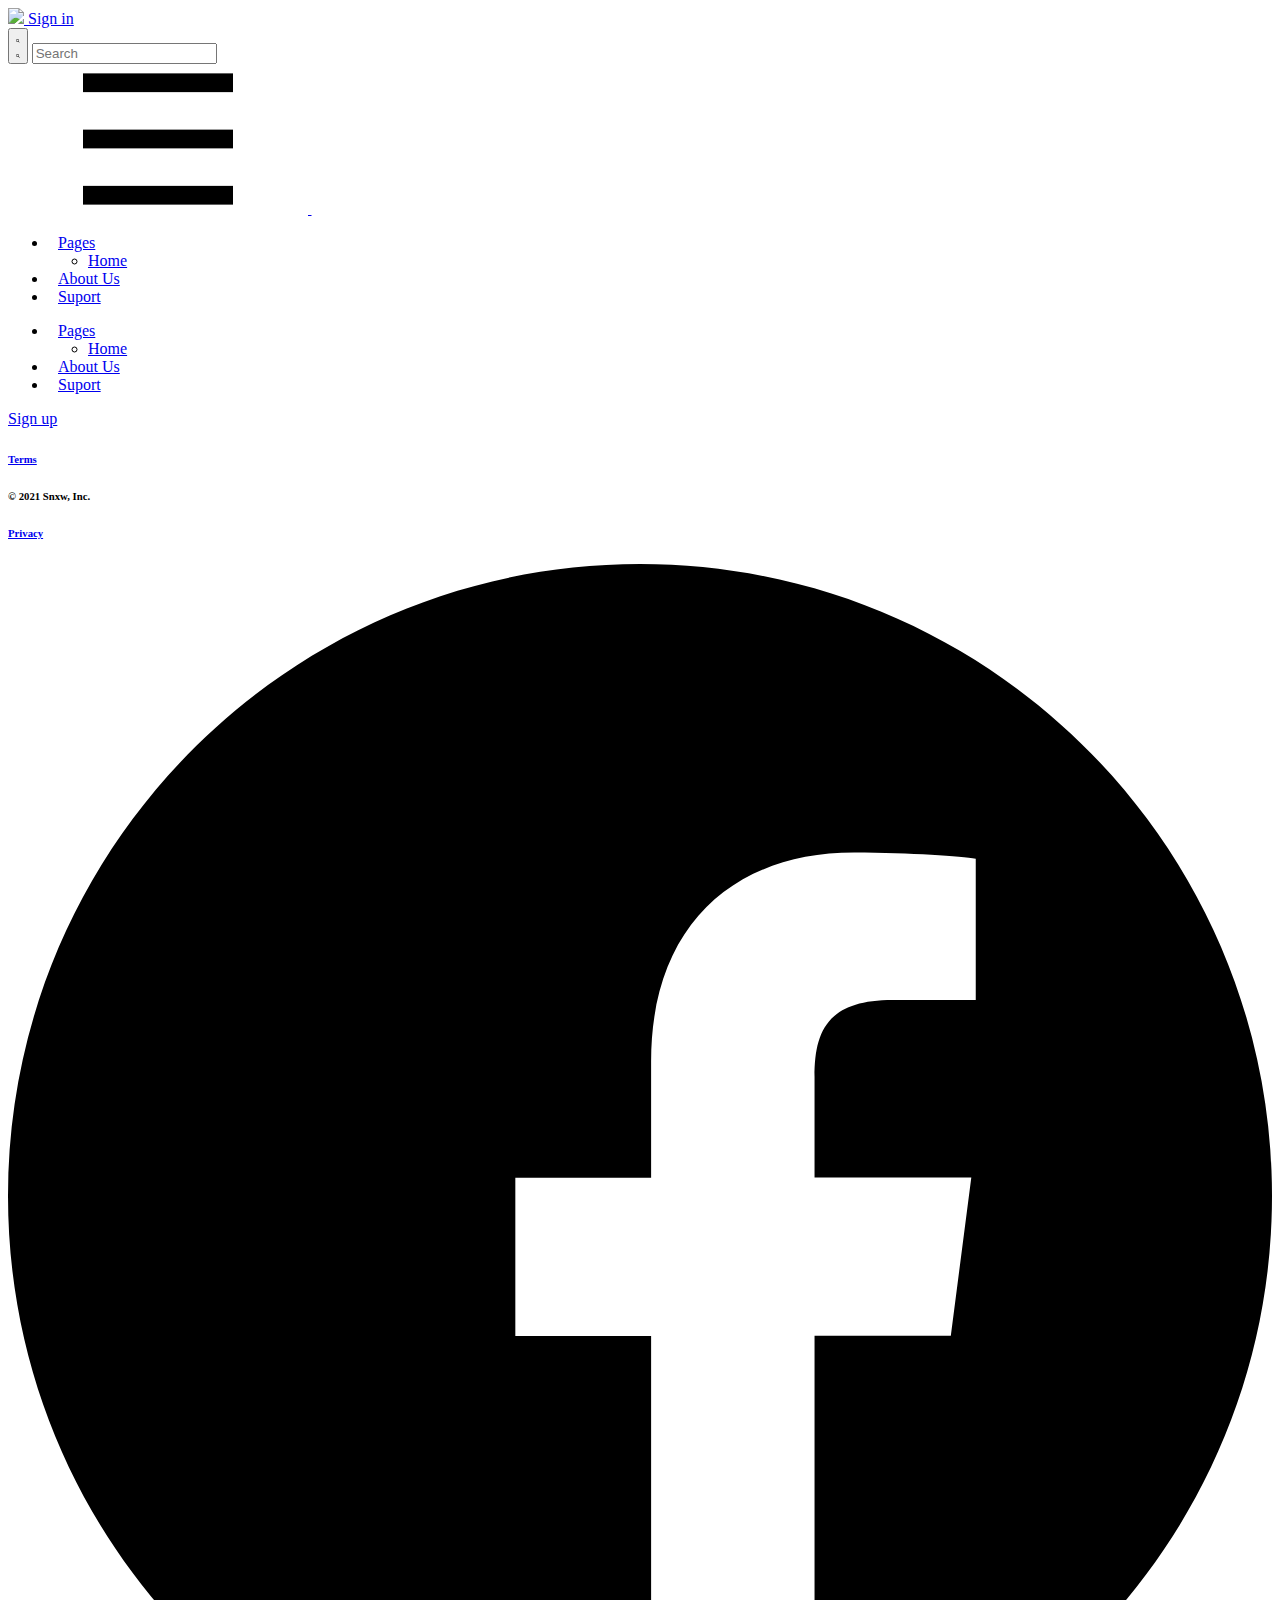
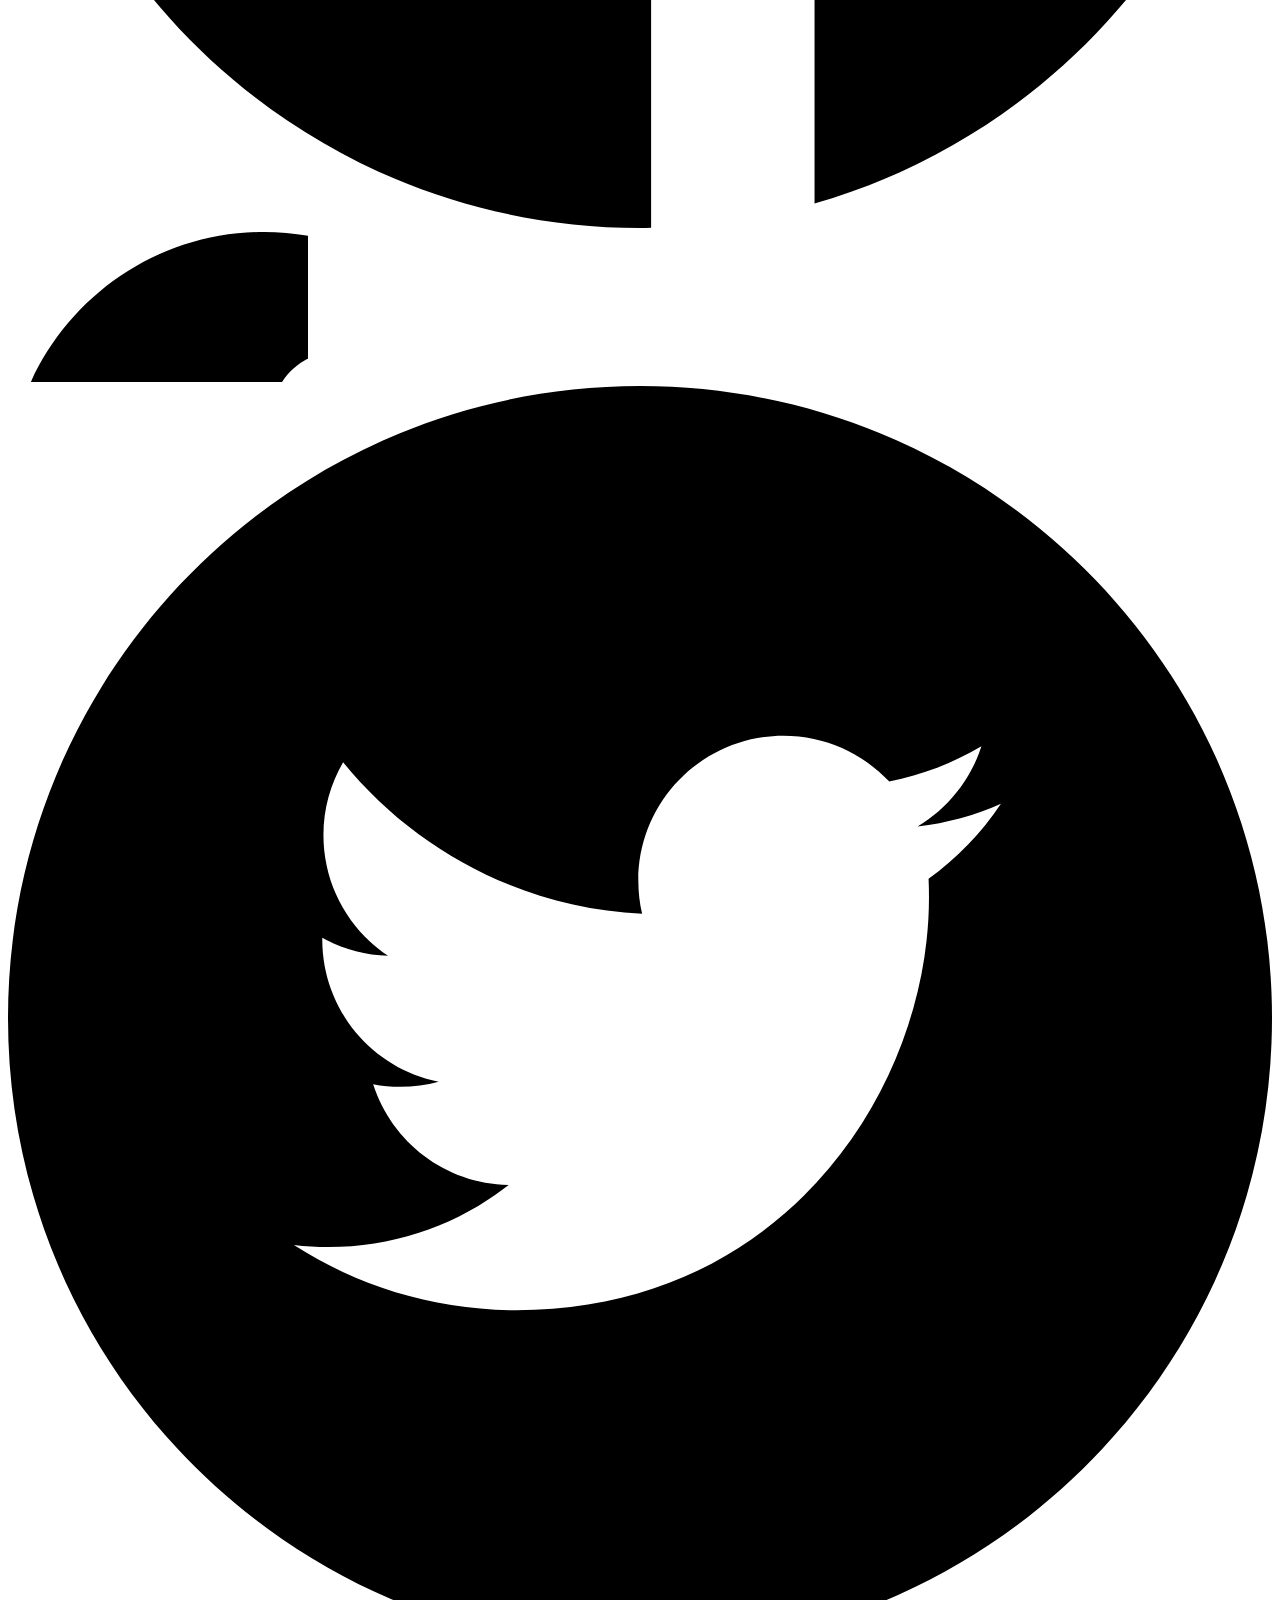
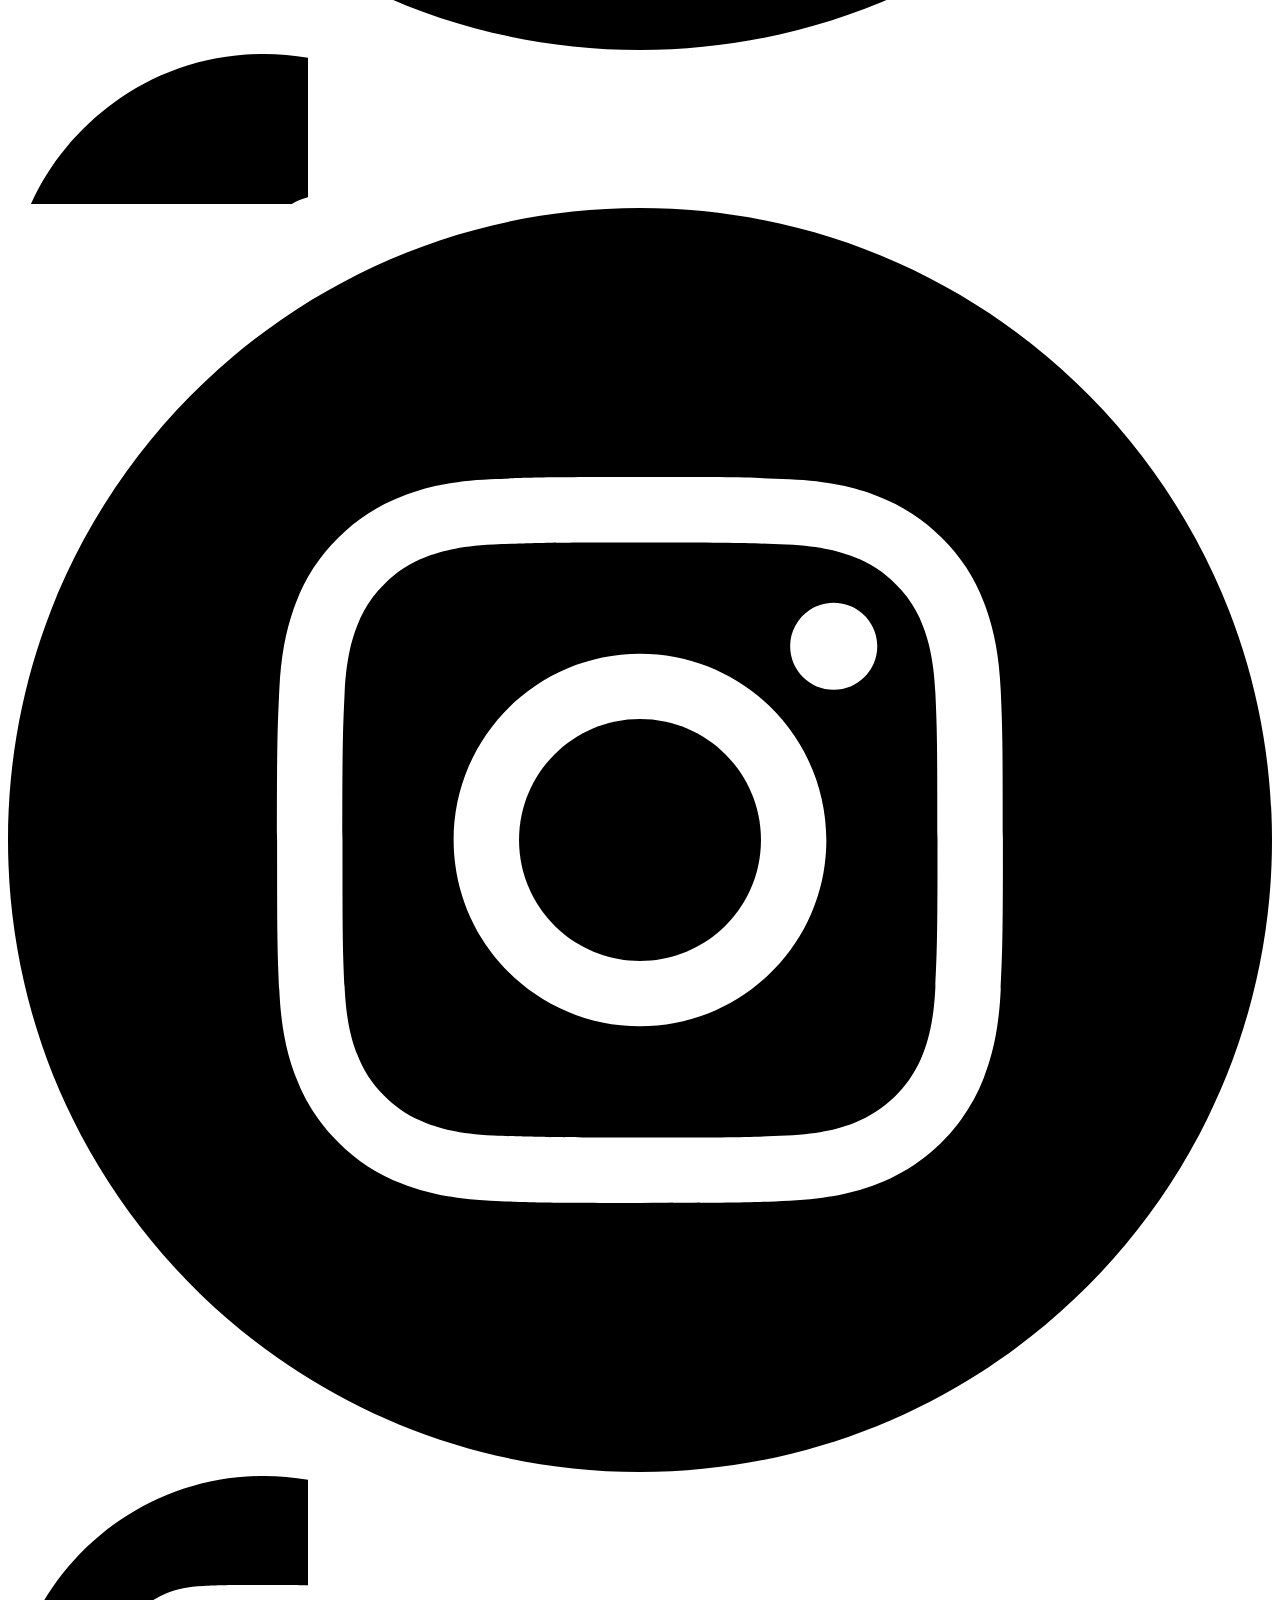
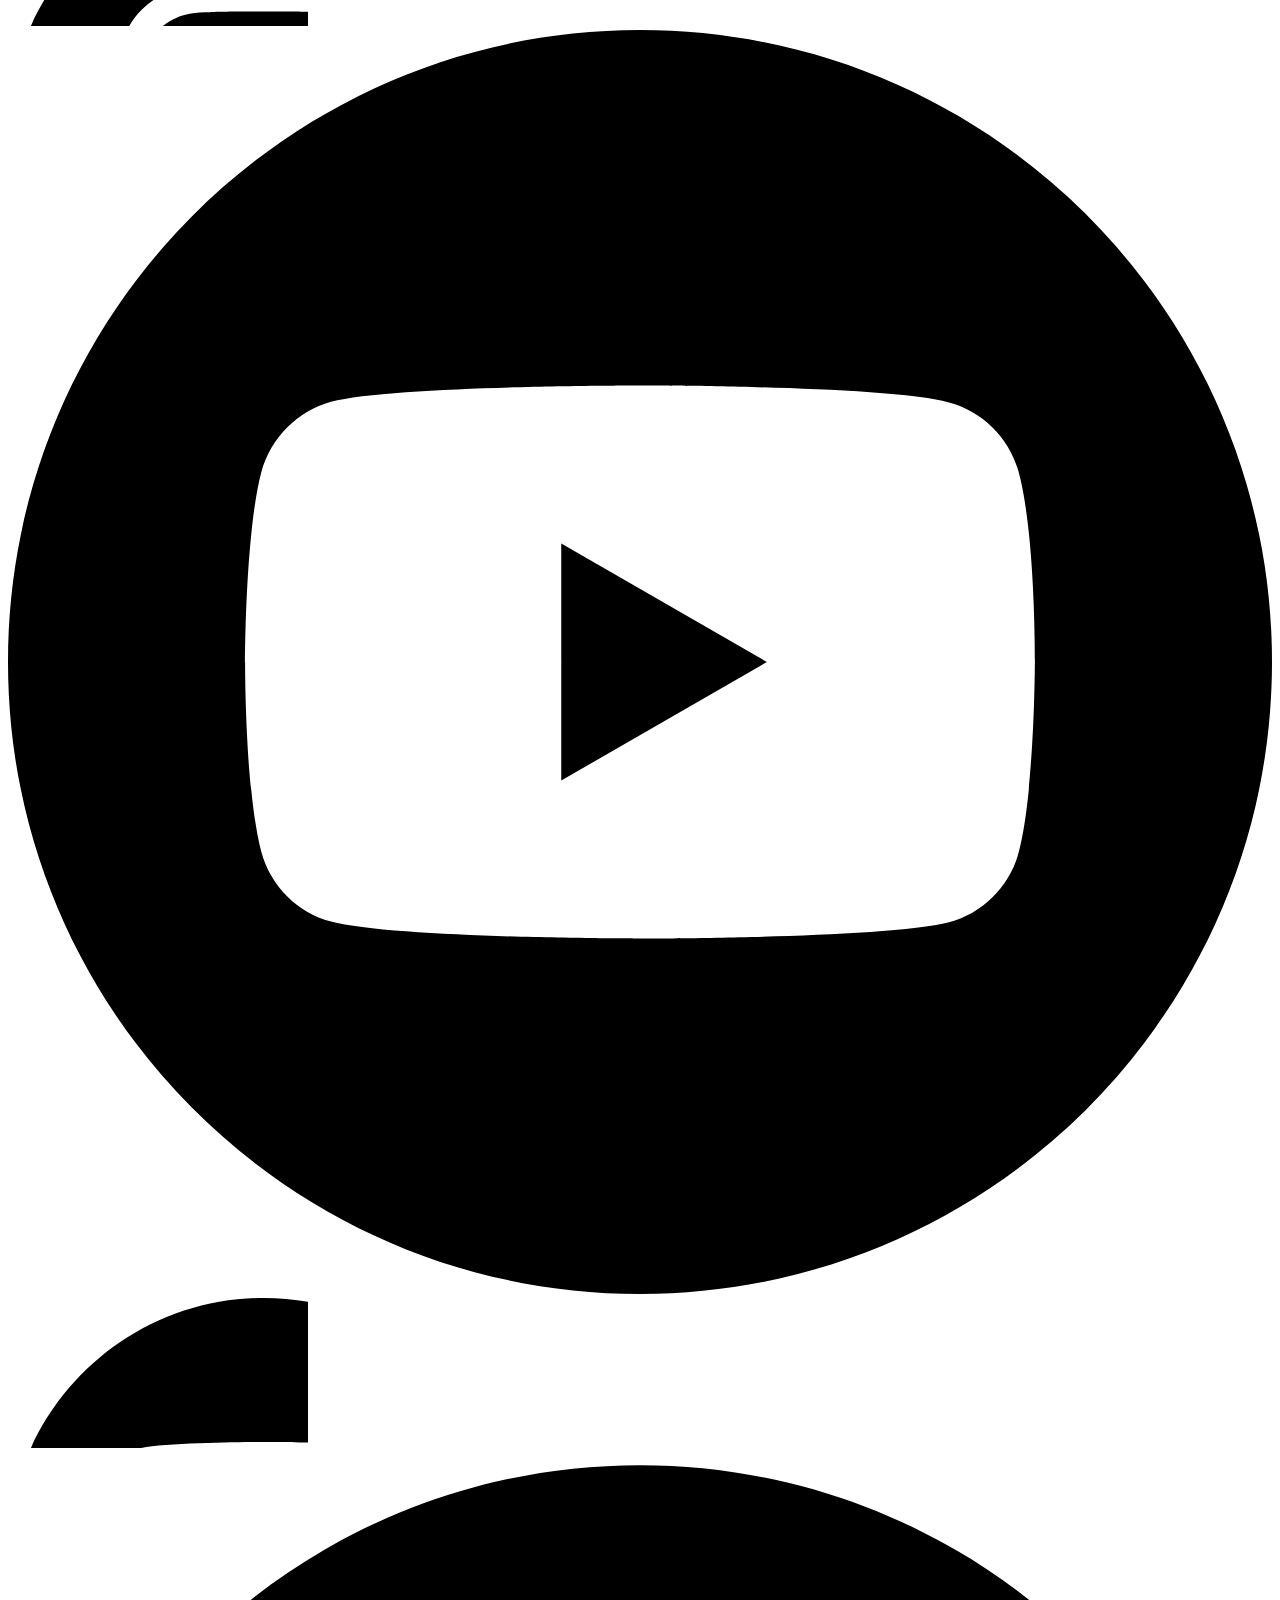
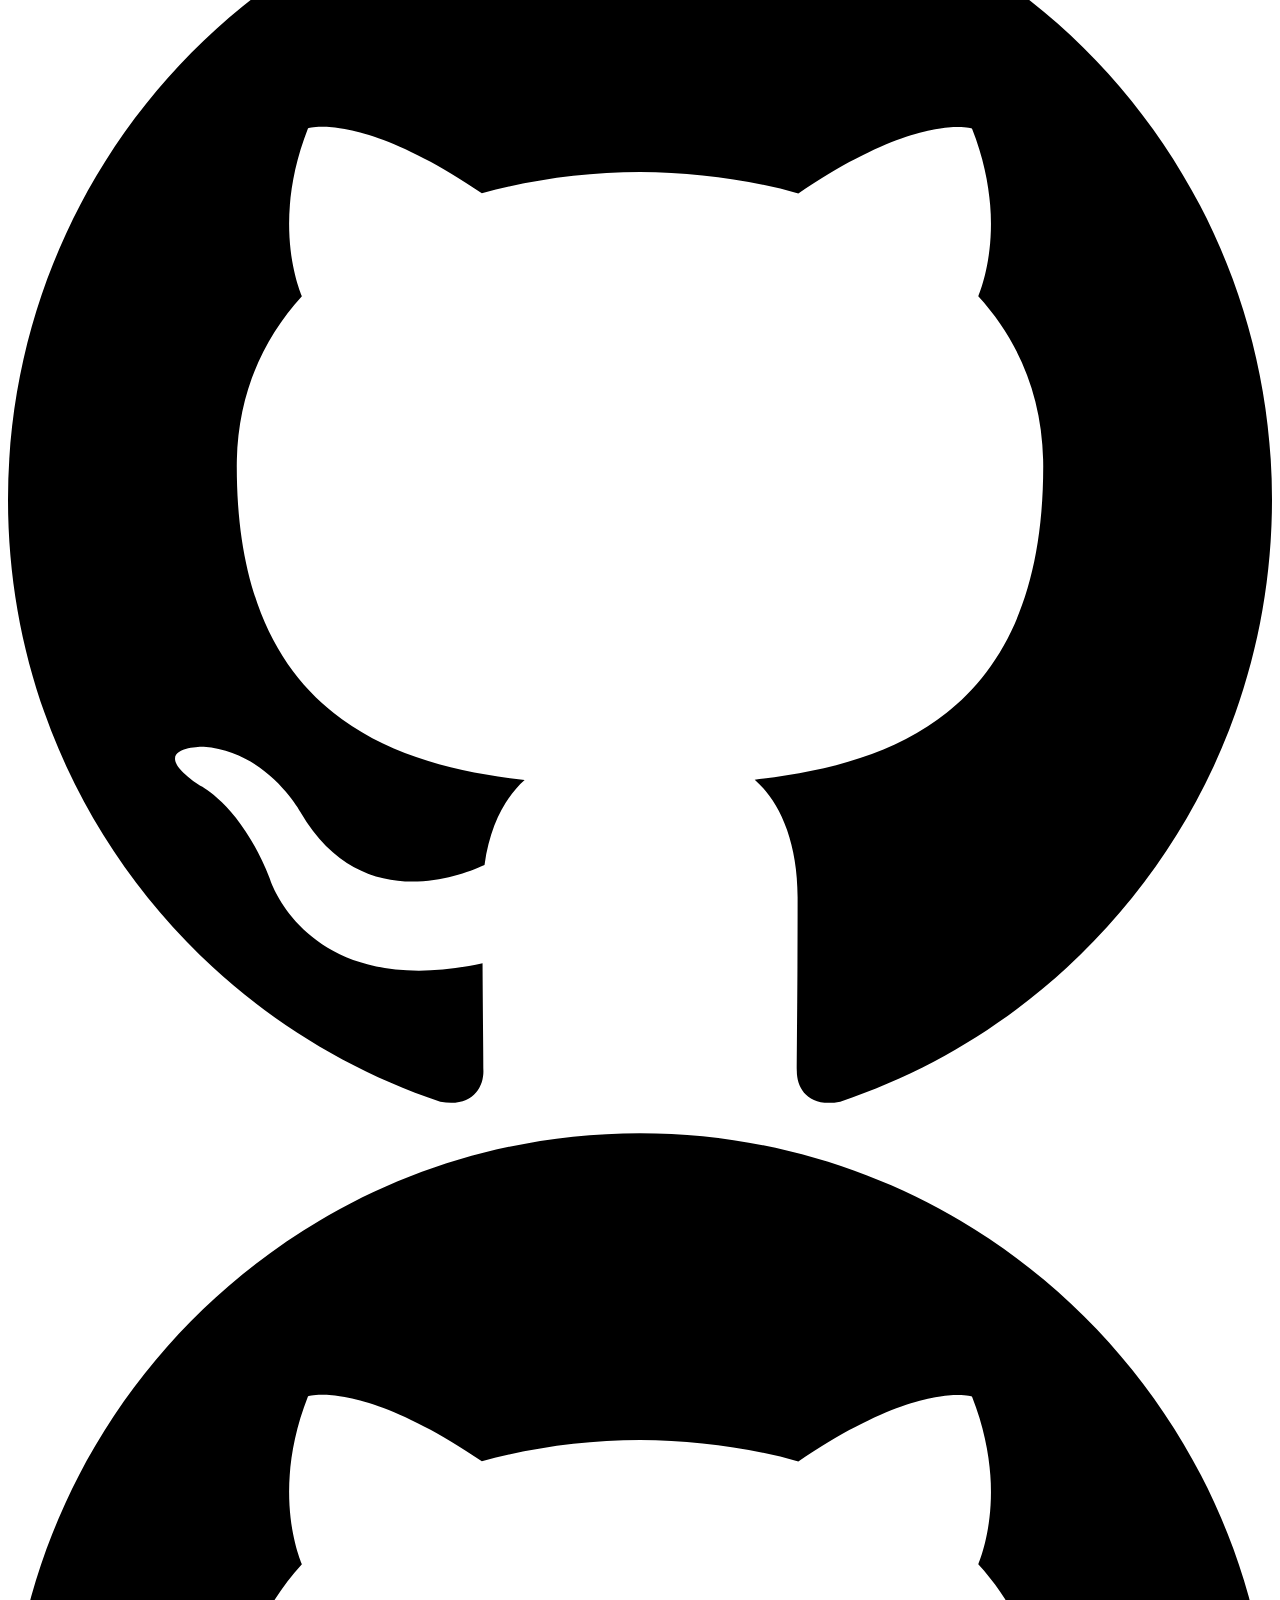
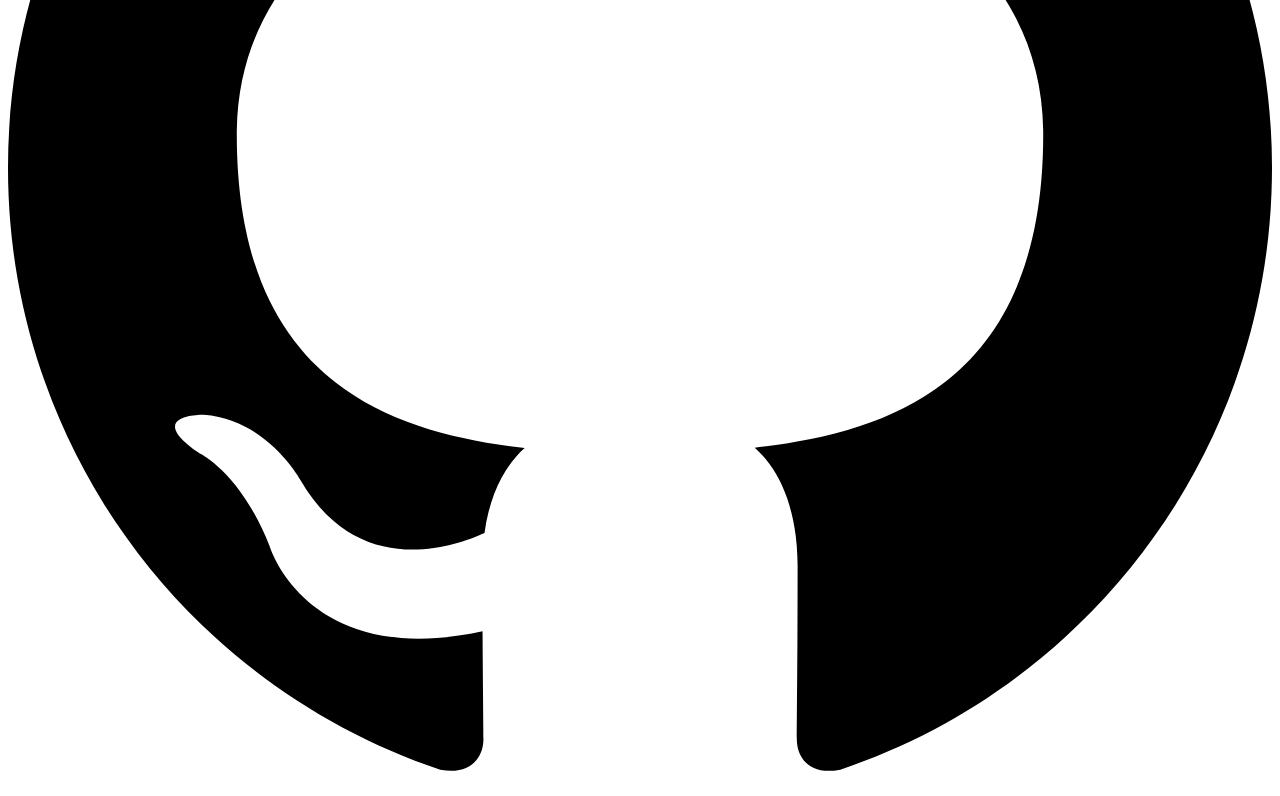
==== index.html @ 502b81d2 "Add files via upload" ====
<!DOCTYPE html>
<html style="font-size: 16px;" lang="en">

<head>
  <meta name="viewport" content="width=device-width, initial-scale=1.0">
  <meta charset="utf-8">
  <meta name="keywords" content="">
  <meta name="description" content="">
  <meta name="page_type" content="np-template-header-footer-from-plugin">
  <title>Snxw</title>
  <link rel="stylesheet" href="css/snxw.css" media="screen">
  <link rel="stylesheet" href="css/index.css" media="screen">
  <link rel="stylesheet" href="css/loader.css" media="screen">
  <script class="u-script" type="text/javascript" src="js/jquery.js" defer=""></script>
  <script class="u-script" type="text/javascript" src="js/snxw.js" defer=""></script>
  <link rel="icon" href="images/FavIcon_White.png">
  <link id="u-theme-google-font" rel="stylesheet"
    href="https://fonts.googleapis.com/css?family=Open+Sans:300,300i,400,400i,600,600i,700,700i,800,800i">
</head>

<body class="u-body u-grey-5 u-stick-footer">
  <header
    class="u-align-center-lg u-align-center-md u-align-center-sm u-align-center-xs u-clearfix u-header u-palette-1-dark-3 u-header"
    id="sec-cea3">
    <div class="u-clearfix u-sheet u-valign-middle-sm u-sheet-1">
      <a href="/" class="u-image u-logo u-image-1" data-image-width="1600" data-image-height="1600">
        <img src="images/FavIcon_White.png" class="u-logo-image u-logo-image-1" data-image-width="32">
      </a>
      <a href="Login"
        class="u-btn u-button-style u-custom-font u-heading-font u-hidden-md u-hidden-sm u-hidden-xs u-none u-text-white u-btn-1">Sign
        in</a>
      <form action="#"
        class="u-custom-color-5 u-hidden-md u-hidden-sm u-hidden-xs u-input-round u-radius-8 u-search u-search-left u-search-1">
        <button class="u-search-button" type="submit">
          <span class="u-search-icon u-spacing-10">
            <svg class="u-svg-link" preserveAspectRatio="xMidYMin slice" viewBox="0 0 56.966 56.966">
              <use xmlns:xlink="http://www.w3.org/1999/xlink" xlink:href="#svg-4498"></use>
            </svg>
            <svg xmlns="http://www.w3.org/2000/svg" xmlns:xlink="http://www.w3.org/1999/xlink" version="1.1"
              id="svg-4498" x="0px" y="0px" viewBox="0 0 56.966 56.966" style="enable-background:new 0 0 56.966 56.966;"
              xml:space="preserve" class="u-svg-content">
              <path
                d="M55.146,51.887L41.588,37.786c3.486-4.144,5.396-9.358,5.396-14.786c0-12.682-10.318-23-23-23s-23,10.318-23,23  s10.318,23,23,23c4.761,0,9.298-1.436,13.177-4.162l13.661,14.208c0.571,0.593,1.339,0.92,2.162,0.92  c0.779,0,1.518-0.297,2.079-0.837C56.255,54.982,56.293,53.08,55.146,51.887z M23.984,6c9.374,0,17,7.626,17,17s-7.626,17-17,17  s-17-7.626-17-17S14.61,6,23.984,6z">
              </path>
            </svg>
          </span>
        </button>
        <input class="u-custom-font u-search-input u-text-font u-search-input-1" type="search" name="search" value=""
          placeholder="Search">
      </form>
      <nav class="u-dropdown-icon u-menu u-menu-dropdown u-menu-open-right u-offcanvas u-menu-1">
        <div class="menu-collapse" style="font-size: 0.875rem;">
          <a class="u-button-style u-custom-left-right-menu-spacing u-nav-link" href="#">
            <svg>
              <use xmlns:xlink="http://www.w3.org/1999/xlink" xlink:href="#menu-hamburger"></use>
            </svg>
            <svg version="1.1" xmlns="http://www.w3.org/2000/svg" xmlns:xlink="http://www.w3.org/1999/xlink">
              <defs>
                <symbol id="menu-hamburger" viewBox="0 0 16 16" style="width: 16px; height: 16px;">
                  <rect y="1" width="16" height="2"></rect>
                  <rect y="7" width="16" height="2"></rect>
                  <rect y="13" width="16" height="2"></rect>
                </symbol>
              </defs>
            </svg>
          </a>
        </div>
        <div class="u-custom-menu u-nav-container">
          <ul class="u-nav u-unstyled u-nav-1">
            <li class="u-nav-item"><a class="u-button-style u-nav-link" href="#" style="padding: 10px;">Pages</a>
              <div class="u-nav-popup">
                <ul class="u-h-spacing-100 u-nav u-unstyled u-v-spacing-10 u-nav-2">
                  <li class="u-nav-item"><a class="u-button-style u-nav-link u-white" href="/">Home</a>
                  </li>
                </ul>
              </div>
            </li>
            <li class="u-nav-item"><a class="u-button-style u-nav-link" href="#" style="padding: 10px;">About Us</a>
            </li>
            <li class="u-nav-item"><a class="u-button-style u-nav-link" href="#" style="padding: 10px;">Suport</a>
            </li>
          </ul>
        </div>
        <div class="u-custom-menu u-nav-container-collapse">
          <div class="u-container-style u-inner-container-layout u-sidenav u-white">
            <div class="u-sidenav-overflow">
              <div class="u-menu-close"></div>
              <ul
                class="u-align-center-lg u-align-center-xl u-align-left-md u-align-left-sm u-align-left-xs u-nav u-popupmenu-items u-spacing-1 u-unstyled u-nav-3">
                <li class="u-nav-item"><a class="u-button-style u-nav-link" href="#" style="padding: 10px;">Pages</a>
                  <div class="u-nav-popup">
                    <ul class="u-h-spacing-100 u-nav u-unstyled u-v-spacing-10 u-nav-4">
                      <li class="u-nav-item"><a class="u-button-style u-nav-link" href="/">Home</a>
                      </li>
                    </ul>
                  </div>
                </li>
                <li class="u-nav-item"><a class="u-button-style u-nav-link" href="#" style="padding: 10px;">About Us</a>
                </li>
                <li class="u-nav-item"><a class="u-button-style u-nav-link" href="#" style="padding: 10px;">Suport</a>
                </li>
              </ul>
            </div>
          </div>
          <div class="u-menu-overlay"></div>
        </div>
      </nav>
      <a href="Join"
        class="u-border-1 u-border-grey-5 u-btn u-btn-round u-button-style u-custom-font u-heading-font u-none u-radius-8 u-text-white u-btn-2">Sign
        up</a>
    </div>
  </header>
  <section class="u-clearfix u-section-1" id="sec-ab95">
    <div class="u-clearfix u-sheet u-sheet-1"></div>
  </section>

  <footer class="u-align-left u-clearfix u-footer u-grey-5 u-footer">
    <div class="u-clearfix u-sheet u-sheet-1">
      <h6 class="u-text u-text-grey-75 u-text-1">
        <a class="u-active-none u-border-none u-btn u-button-link u-button-style u-hover-none u-none u-text-grey-75 u-btn-1"
          href="#">Terms<br>
        </a>
      </h6>
      <h6 class="u-text u-text-grey-75 u-text-2">© 2021 Snxw, Inc.</h6>
      <h6 class="u-text u-text-grey-75 u-text-3">
        <a class="u-active-none u-border-none u-btn u-button-link u-button-style u-hover-none u-none u-text-grey-75 u-btn-2"
          href="#">Privacy<br>
        </a>
      </h6>
      <div class="u-social-icons u-spacing-10 u-social-icons-1">
        <a class="u-social-url" title="Facebook" target="_blank" href="https://www.facebook.com/Snxw-103831321780381"><span
            class="u-icon u-icon-circle u-social-facebook u-social-icon u-icon-1"><svg class="u-svg-link"
              preserveAspectRatio="xMidYMin slice" viewBox="0 0 512 512">
              <use xmlns:xlink="http://www.w3.org/1999/xlink" xlink:href="#svg-89ef"></use>
            </svg><svg class="u-svg-content" id="svg-89ef" style="color: rgb(17, 17, 17);">
              <path
                d="m512 256c0-141.4-114.6-256-256-256s-256 114.6-256 256 114.6 256 256 256c1.5 0 3 0 4.5-.1v-199.2h-55v-64.1h55v-47.2c0-54.7 33.4-84.5 82.2-84.5 23.4 0 43.5 1.7 49.3 2.5v57.2h-33.6c-26.5 0-31.7 12.6-31.7 31.1v40.8h63.5l-8.3 64.1h-55.2v189.5c107-30.7 185.3-129.2 185.3-246.1z">
              </path>
            </svg></span>
        </a>
        <a class="u-social-url" title="Twitter" target="_blank" href="https://twitter.com/Snxw95234746"><span
            class="u-icon u-icon-circle u-social-icon u-social-twitter u-icon-2"><svg class="u-svg-link"
              preserveAspectRatio="xMidYMin slice" viewBox="0 0 512 512">
              <use xmlns:xlink="http://www.w3.org/1999/xlink" xlink:href="#svg-cd3b"></use>
            </svg><svg class="u-svg-content" id="svg-cd3b" style="color: rgb(17, 17, 17);">
              <path
                d="m256 0c-141.363281 0-256 114.636719-256 256s114.636719 256 256 256 256-114.636719 256-256-114.636719-256-256-256zm116.886719 199.601562c.113281 2.519532.167969 5.050782.167969 7.59375 0 77.644532-59.101563 167.179688-167.183594 167.183594h.003906-.003906c-33.183594 0-64.0625-9.726562-90.066406-26.394531 4.597656.542969 9.277343.8125 14.015624.8125 27.53125 0 52.867188-9.390625 72.980469-25.152344-25.722656-.476562-47.410156-17.464843-54.894531-40.8125 3.582031.6875 7.265625 1.0625 11.042969 1.0625 5.363281 0 10.558593-.722656 15.496093-2.070312-26.886718-5.382813-47.140624-29.144531-47.140624-57.597657 0-.265624 0-.503906.007812-.75 7.917969 4.402344 16.972656 7.050782 26.613281 7.347657-15.777343-10.527344-26.148437-28.523438-26.148437-48.910157 0-10.765624 2.910156-20.851562 7.957031-29.535156 28.976563 35.554688 72.28125 58.9375 121.117187 61.394532-1.007812-4.304688-1.527343-8.789063-1.527343-13.398438 0-32.4375 26.316406-58.753906 58.765625-58.753906 16.902344 0 32.167968 7.144531 42.890625 18.566406 13.386719-2.640625 25.957031-7.53125 37.3125-14.261719-4.394531 13.714844-13.707031 25.222657-25.839844 32.5 11.886719-1.421875 23.214844-4.574219 33.742187-9.253906-7.863281 11.785156-17.835937 22.136719-29.308593 30.429687zm0 0">
              </path>
            </svg></span>
        </a>
        <a class="u-social-url" title="Instagram" target="_blank" href="https://www.instagram.com/SnxwDev"><span
            class="u-icon u-icon-circle u-social-icon u-social-instagram u-icon-3"><svg class="u-svg-link"
              preserveAspectRatio="xMidYMin slice" viewBox="0 0 512 512">
              <use xmlns:xlink="http://www.w3.org/1999/xlink" xlink:href="#svg-00fd"></use>
            </svg><svg class="u-svg-content" id="svg-00fd" style="color: rgb(17, 17, 17);">
              <path d="m305 256c0 27.0625-21.9375 49-49 49s-49-21.9375-49-49 21.9375-49 49-49 49 21.9375 49 49zm0 0">
              </path>
              <path
                d="m370.59375 169.304688c-2.355469-6.382813-6.113281-12.160157-10.996094-16.902344-4.742187-4.882813-10.515625-8.640625-16.902344-10.996094-5.179687-2.011719-12.960937-4.40625-27.292968-5.058594-15.503906-.707031-20.152344-.859375-59.402344-.859375-39.253906 0-43.902344.148438-59.402344.855469-14.332031.65625-22.117187 3.050781-27.292968 5.0625-6.386719 2.355469-12.164063 6.113281-16.902344 10.996094-4.882813 4.742187-8.640625 10.515625-11 16.902344-2.011719 5.179687-4.40625 12.964843-5.058594 27.296874-.707031 15.5-.859375 20.148438-.859375 59.402344 0 39.25.152344 43.898438.859375 59.402344.652344 14.332031 3.046875 22.113281 5.058594 27.292969 2.359375 6.386719 6.113281 12.160156 10.996094 16.902343 4.742187 4.882813 10.515624 8.640626 16.902343 10.996094 5.179688 2.015625 12.964844 4.410156 27.296875 5.0625 15.5.707032 20.144532.855469 59.398438.855469 39.257812 0 43.90625-.148437 59.402344-.855469 14.332031-.652344 22.117187-3.046875 27.296874-5.0625 12.820313-4.945312 22.953126-15.078125 27.898438-27.898437 2.011719-5.179688 4.40625-12.960938 5.0625-27.292969.707031-15.503906.855469-20.152344.855469-59.402344 0-39.253906-.148438-43.902344-.855469-59.402344-.652344-14.332031-3.046875-22.117187-5.0625-27.296874zm-114.59375 162.179687c-41.691406 0-75.488281-33.792969-75.488281-75.484375s33.796875-75.484375 75.488281-75.484375c41.6875 0 75.484375 33.792969 75.484375 75.484375s-33.796875 75.484375-75.484375 75.484375zm78.46875-136.3125c-9.742188 0-17.640625-7.898437-17.640625-17.640625s7.898437-17.640625 17.640625-17.640625 17.640625 7.898437 17.640625 17.640625c-.003906 9.742188-7.898437 17.640625-17.640625 17.640625zm0 0">
              </path>
              <path
                d="m256 0c-141.363281 0-256 114.636719-256 256s114.636719 256 256 256 256-114.636719 256-256-114.636719-256-256-256zm146.113281 316.605469c-.710937 15.648437-3.199219 26.332031-6.832031 35.683593-7.636719 19.746094-23.246094 35.355469-42.992188 42.992188-9.347656 3.632812-20.035156 6.117188-35.679687 6.832031-15.675781.714844-20.683594.886719-60.605469.886719-39.925781 0-44.929687-.171875-60.609375-.886719-15.644531-.714843-26.332031-3.199219-35.679687-6.832031-9.8125-3.691406-18.695313-9.476562-26.039063-16.957031-7.476562-7.339844-13.261719-16.226563-16.953125-26.035157-3.632812-9.347656-6.121094-20.035156-6.832031-35.679687-.722656-15.679687-.890625-20.6875-.890625-60.609375s.167969-44.929688.886719-60.605469c.710937-15.648437 3.195312-26.332031 6.828125-35.683593 3.691406-9.808594 9.480468-18.695313 16.960937-26.035157 7.339844-7.480469 16.226563-13.265625 26.035157-16.957031 9.351562-3.632812 20.035156-6.117188 35.683593-6.832031 15.675781-.714844 20.683594-.886719 60.605469-.886719s44.929688.171875 60.605469.890625c15.648437.710937 26.332031 3.195313 35.683593 6.824219 9.808594 3.691406 18.695313 9.480468 26.039063 16.960937 7.476563 7.34375 13.265625 16.226563 16.953125 26.035157 3.636719 9.351562 6.121094 20.035156 6.835938 35.683593.714843 15.675781.882812 20.683594.882812 60.605469s-.167969 44.929688-.886719 60.605469zm0 0">
              </path>
            </svg></span>
        </a>
        <a class="u-social-url" target="_blank" title="YouTube" href="https://www.youtube.com/channel/UCXQaCIb2MlzfeSyrSvp1XWA?sub_confirmation=1"><span
            class="u-icon u-icon-circle u-social-icon u-social-youtube u-icon-4"><svg class="u-svg-link"
              preserveAspectRatio="xMidYMin slice" viewBox="0 0 512 512">
              <use xmlns:xlink="http://www.w3.org/1999/xlink" xlink:href="#svg-b925"></use>
            </svg><svg class="u-svg-content" id="svg-b925" style="color: rgb(17, 17, 17);">
              <path d="m224.113281 303.960938 83.273438-47.960938-83.273438-47.960938zm0 0"></path>
              <path
                d="m256 0c-141.363281 0-256 114.636719-256 256s114.636719 256 256 256 256-114.636719 256-256-114.636719-256-256-256zm159.960938 256.261719s0 51.917969-6.585938 76.953125c-3.691406 13.703125-14.496094 24.507812-28.199219 28.195312-25.035156 6.589844-125.175781 6.589844-125.175781 6.589844s-99.878906 0-125.175781-6.851562c-13.703125-3.6875-24.507813-14.496094-28.199219-28.199219-6.589844-24.769531-6.589844-76.949219-6.589844-76.949219s0-51.914062 6.589844-76.949219c3.6875-13.703125 14.757812-24.773437 28.199219-28.460937 25.035156-6.589844 125.175781-6.589844 125.175781-6.589844s100.140625 0 125.175781 6.851562c13.703125 3.6875 24.507813 14.496094 28.199219 28.199219 6.851562 25.035157 6.585938 77.210938 6.585938 77.210938zm0 0">
              </path>
            </svg></span>
        </a>
        <a class="u-social-url" target="_blank" title="Github" href="https://github.com/SxnwDev"><span
            class="u-icon u-icon-circle u-social-github u-social-icon u-icon-5"><svg class="u-svg-link"
              preserveAspectRatio="xMidYMin slice" viewBox="0 0 512 512">
              <use xmlns:xlink="http://www.w3.org/1999/xlink" xlink:href="#svg-d6c3"></use>
            </svg><svg xmlns="http://www.w3.org/2000/svg" xmlns:xlink="http://www.w3.org/1999/xlink" version="1.1"
              xml:space="preserve" class="u-svg-content" viewBox="0 0 512 512" x="0px" y="0px" id="svg-d6c3"
              style="enable-background:new 0 0 512 512;">
              <g>
                <g>
                  <path
                    d="M255.968,5.329C114.624,5.329,0,120.401,0,262.353c0,113.536,73.344,209.856,175.104,243.872    c12.8,2.368,17.472-5.568,17.472-12.384c0-6.112-0.224-22.272-0.352-43.712c-71.2,15.52-86.24-34.464-86.24-34.464    c-11.616-29.696-28.416-37.6-28.416-37.6c-23.264-15.936,1.728-15.616,1.728-15.616c25.696,1.824,39.2,26.496,39.2,26.496    c22.848,39.264,59.936,27.936,74.528,21.344c2.304-16.608,8.928-27.936,16.256-34.368    c-56.832-6.496-116.608-28.544-116.608-127.008c0-28.064,9.984-51.008,26.368-68.992c-2.656-6.496-11.424-32.64,2.496-68    c0,0,21.504-6.912,70.4,26.336c20.416-5.696,42.304-8.544,64.096-8.64c21.728,0.128,43.648,2.944,64.096,8.672    c48.864-33.248,70.336-26.336,70.336-26.336c13.952,35.392,5.184,61.504,2.56,68c16.416,17.984,26.304,40.928,26.304,68.992    c0,98.72-59.84,120.448-116.864,126.816c9.184,7.936,17.376,23.616,17.376,47.584c0,34.368-0.32,62.08-0.32,70.496    c0,6.88,4.608,14.88,17.6,12.352C438.72,472.145,512,375.857,512,262.353C512,120.401,397.376,5.329,255.968,5.329z">
                  </path>
                </g>
              </g>
            </svg></span>
        </a>
      </div>
    </div>
  </footer>

  <div class="lds-ring openload" id="openload">
    <div></div>
    <div></div>
    <div></div>
    <div></div>
  </div>
  <script src="js/loader.js"></script>
</body>

</html>
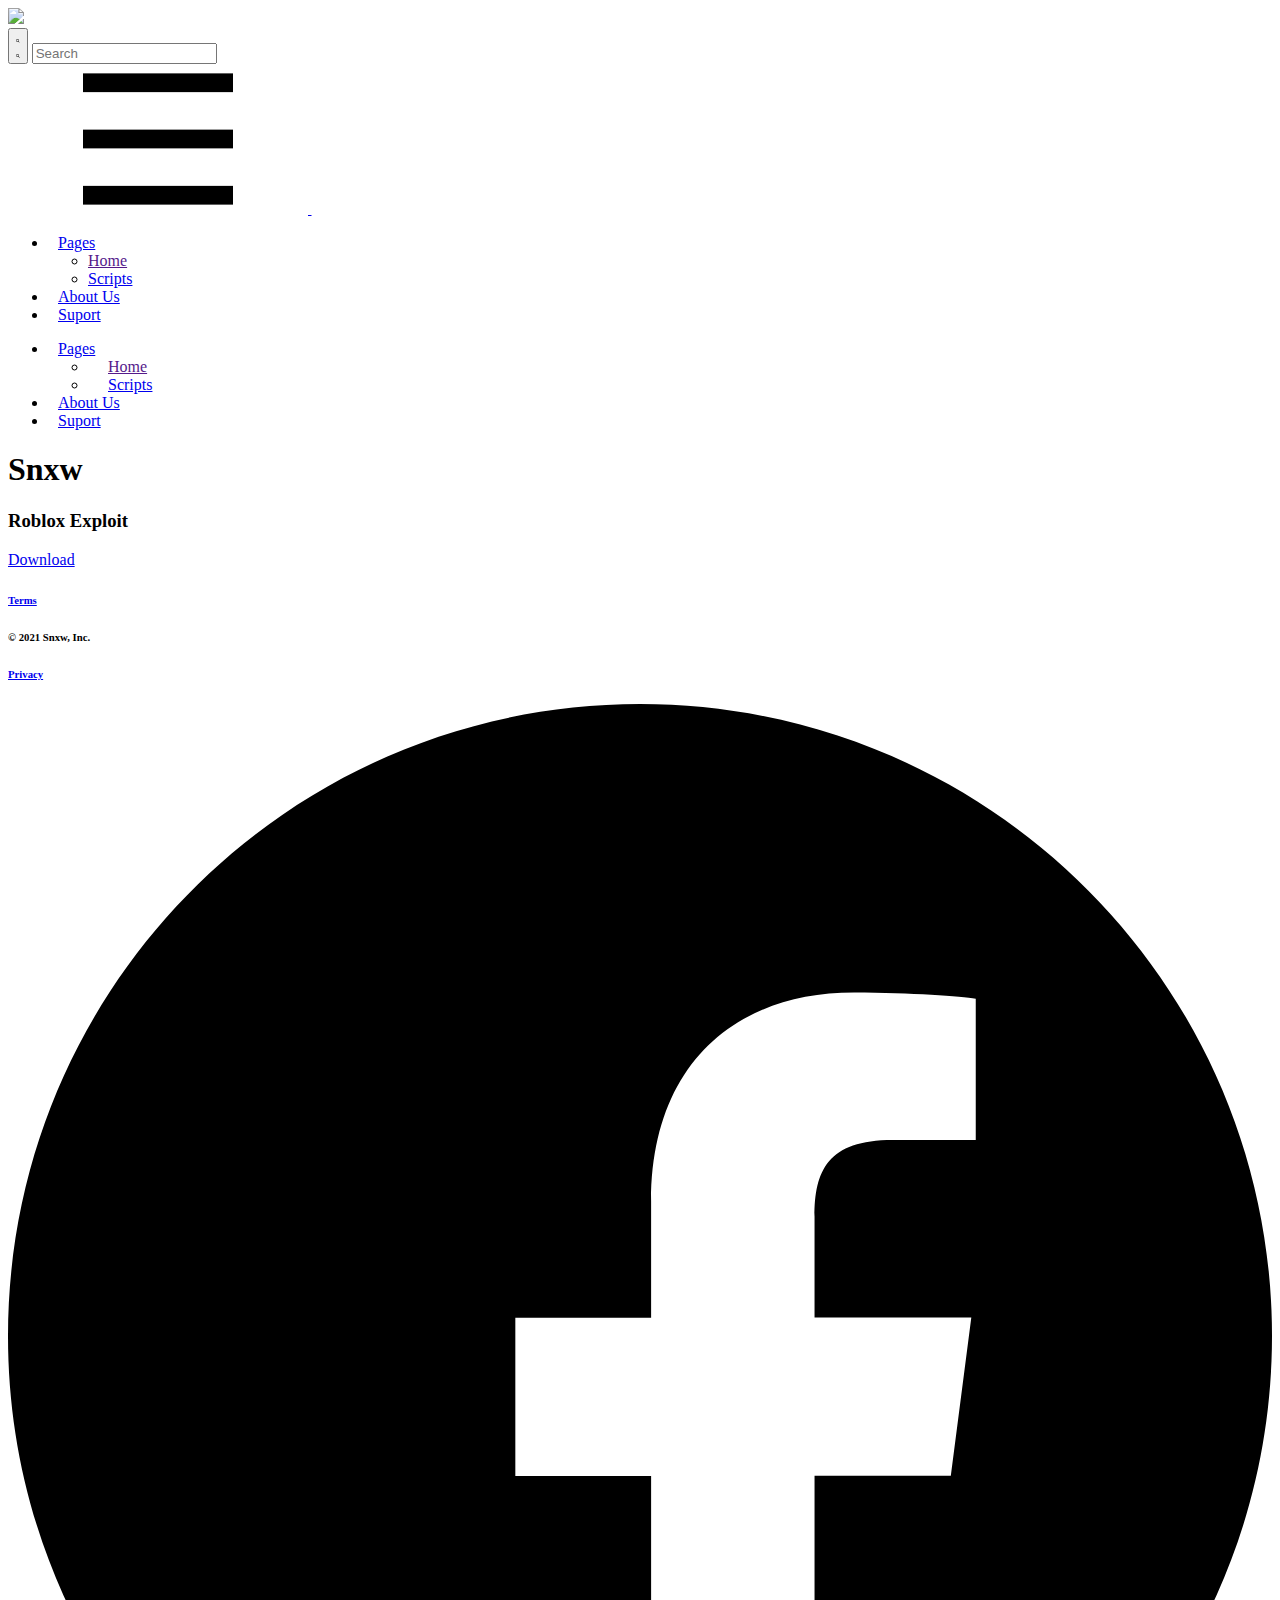
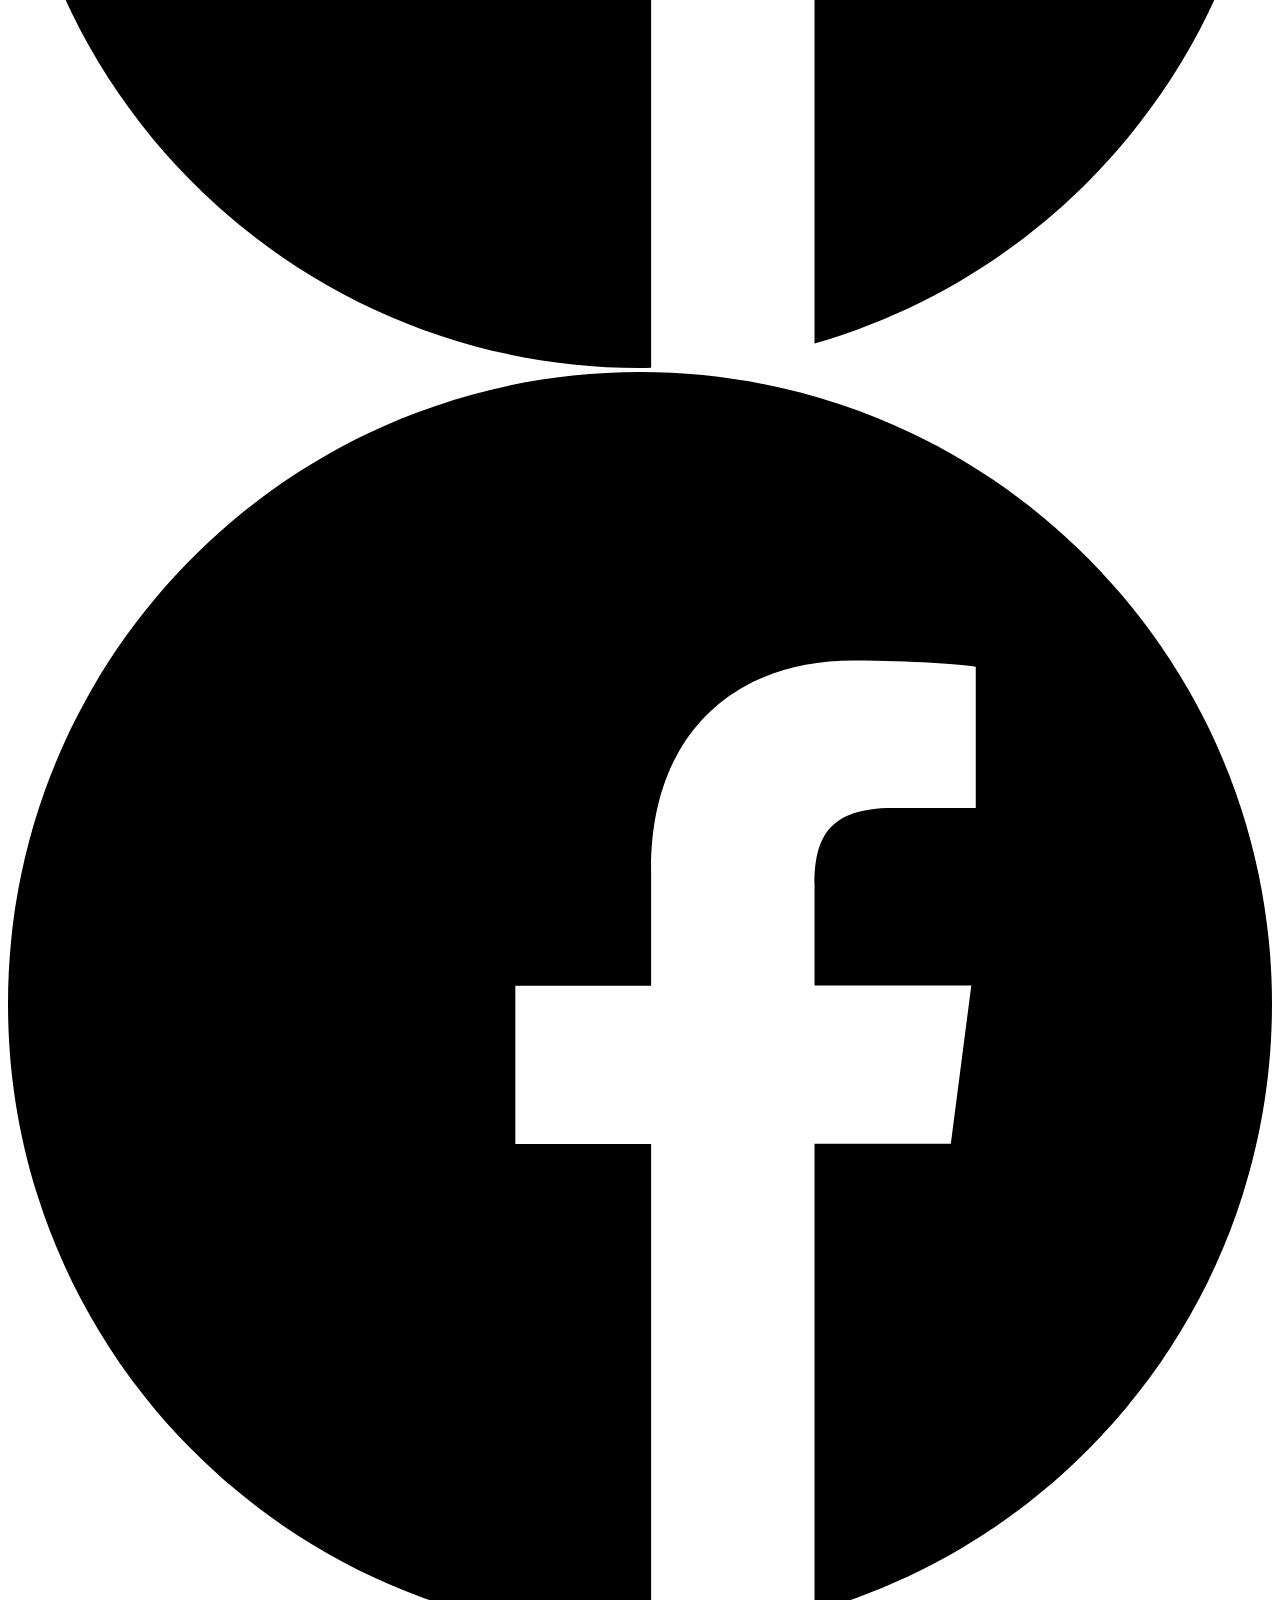
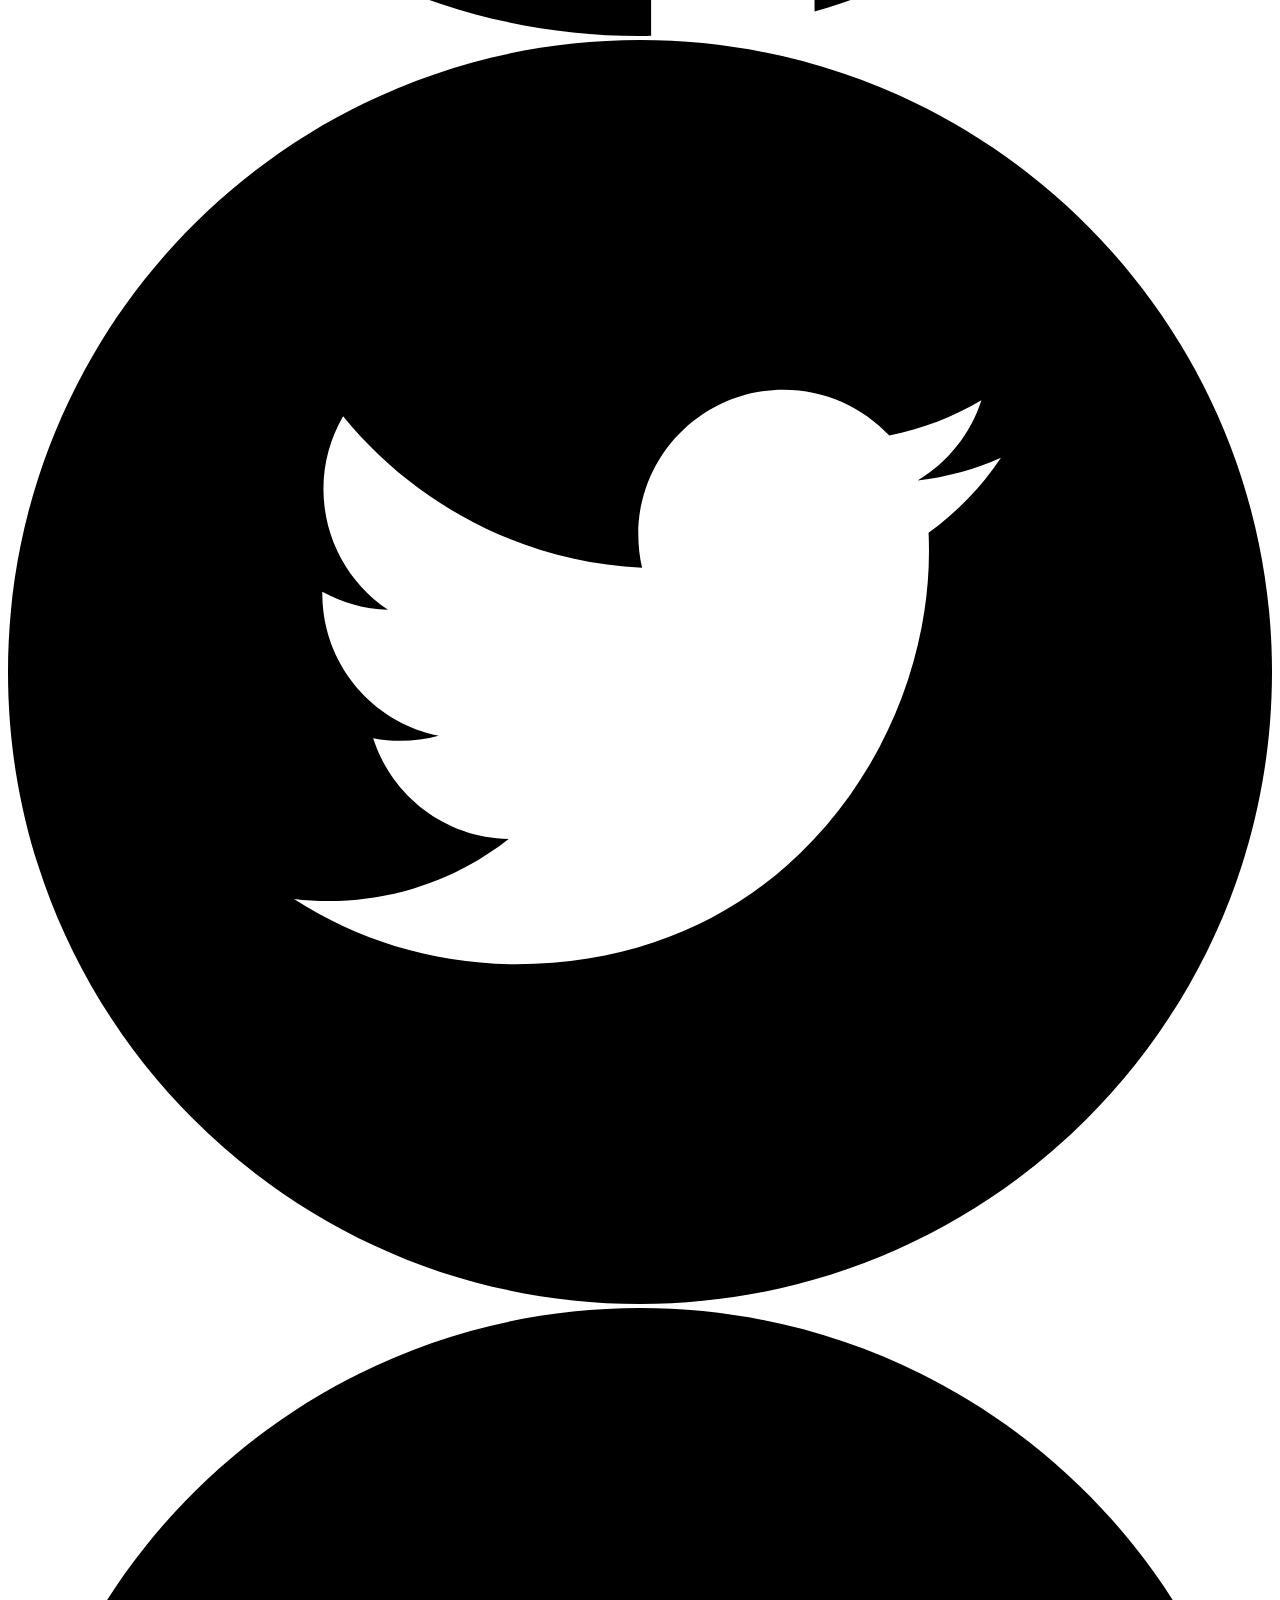
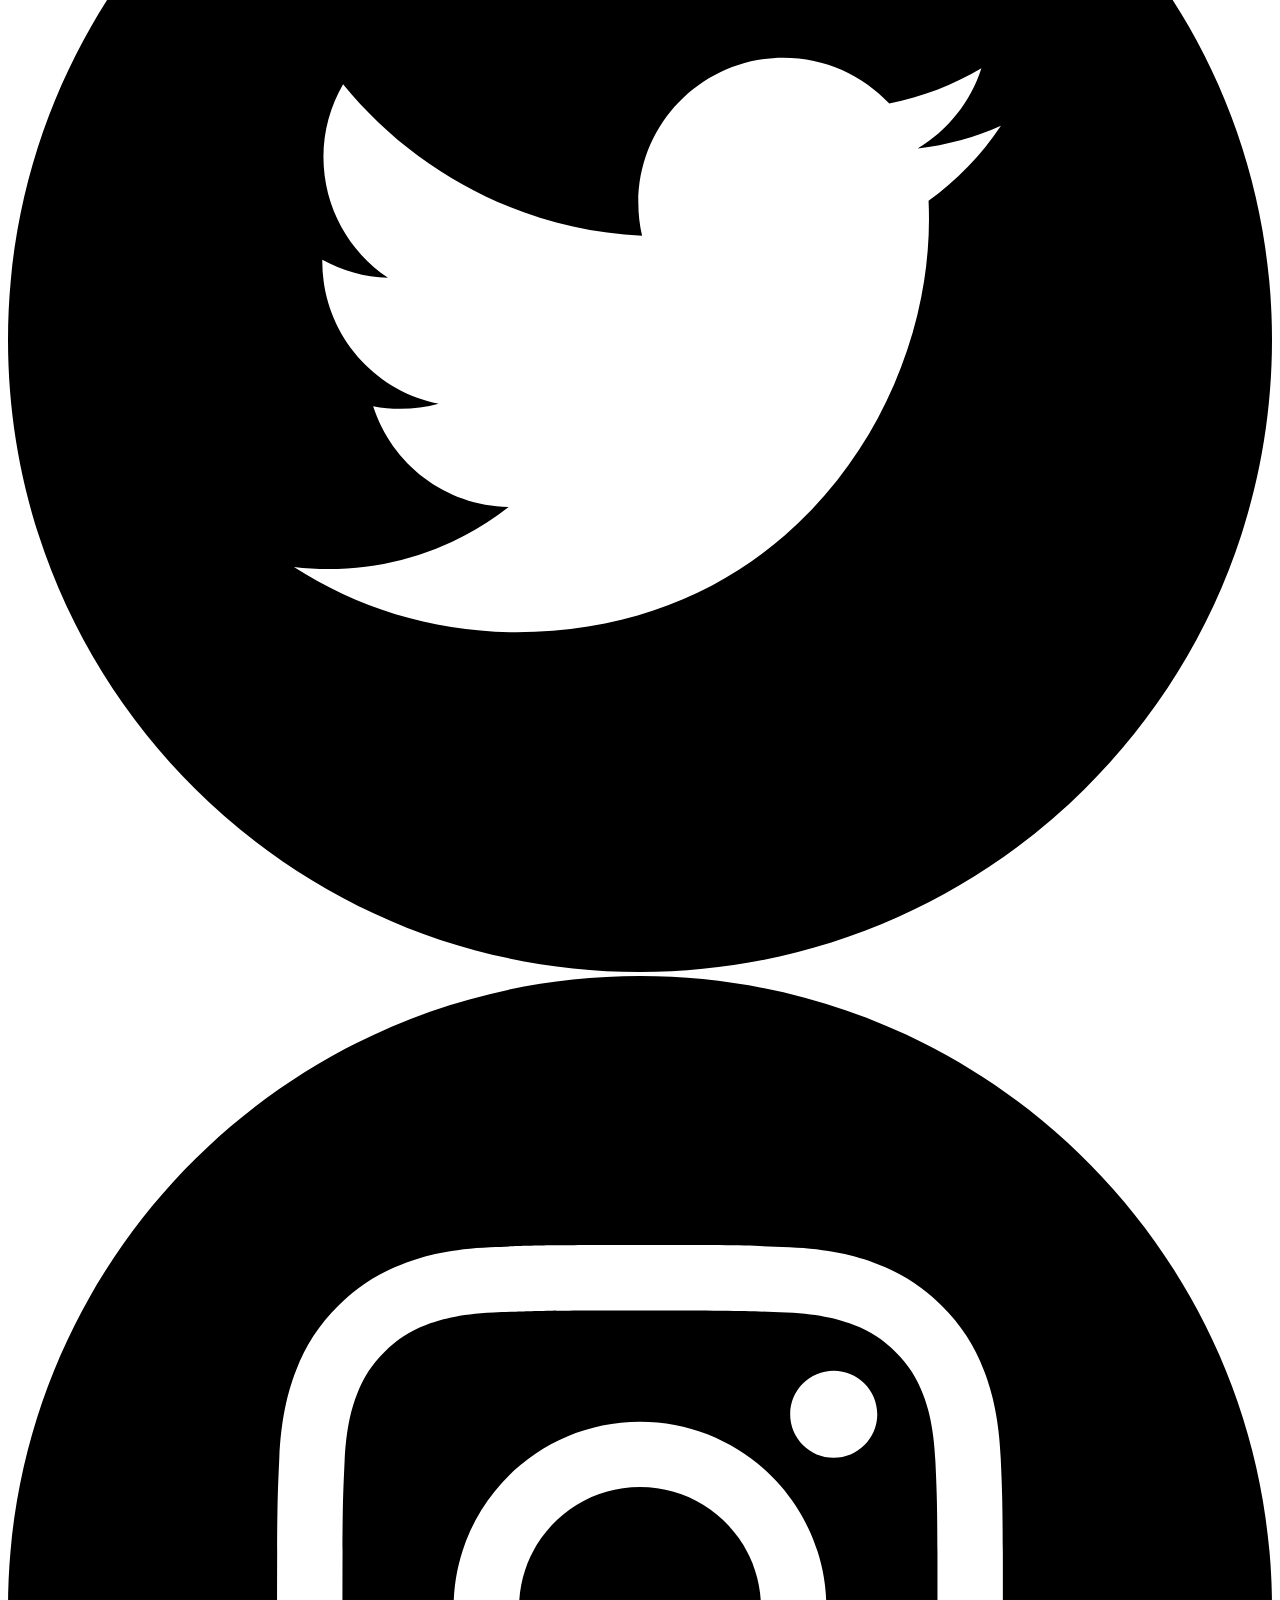
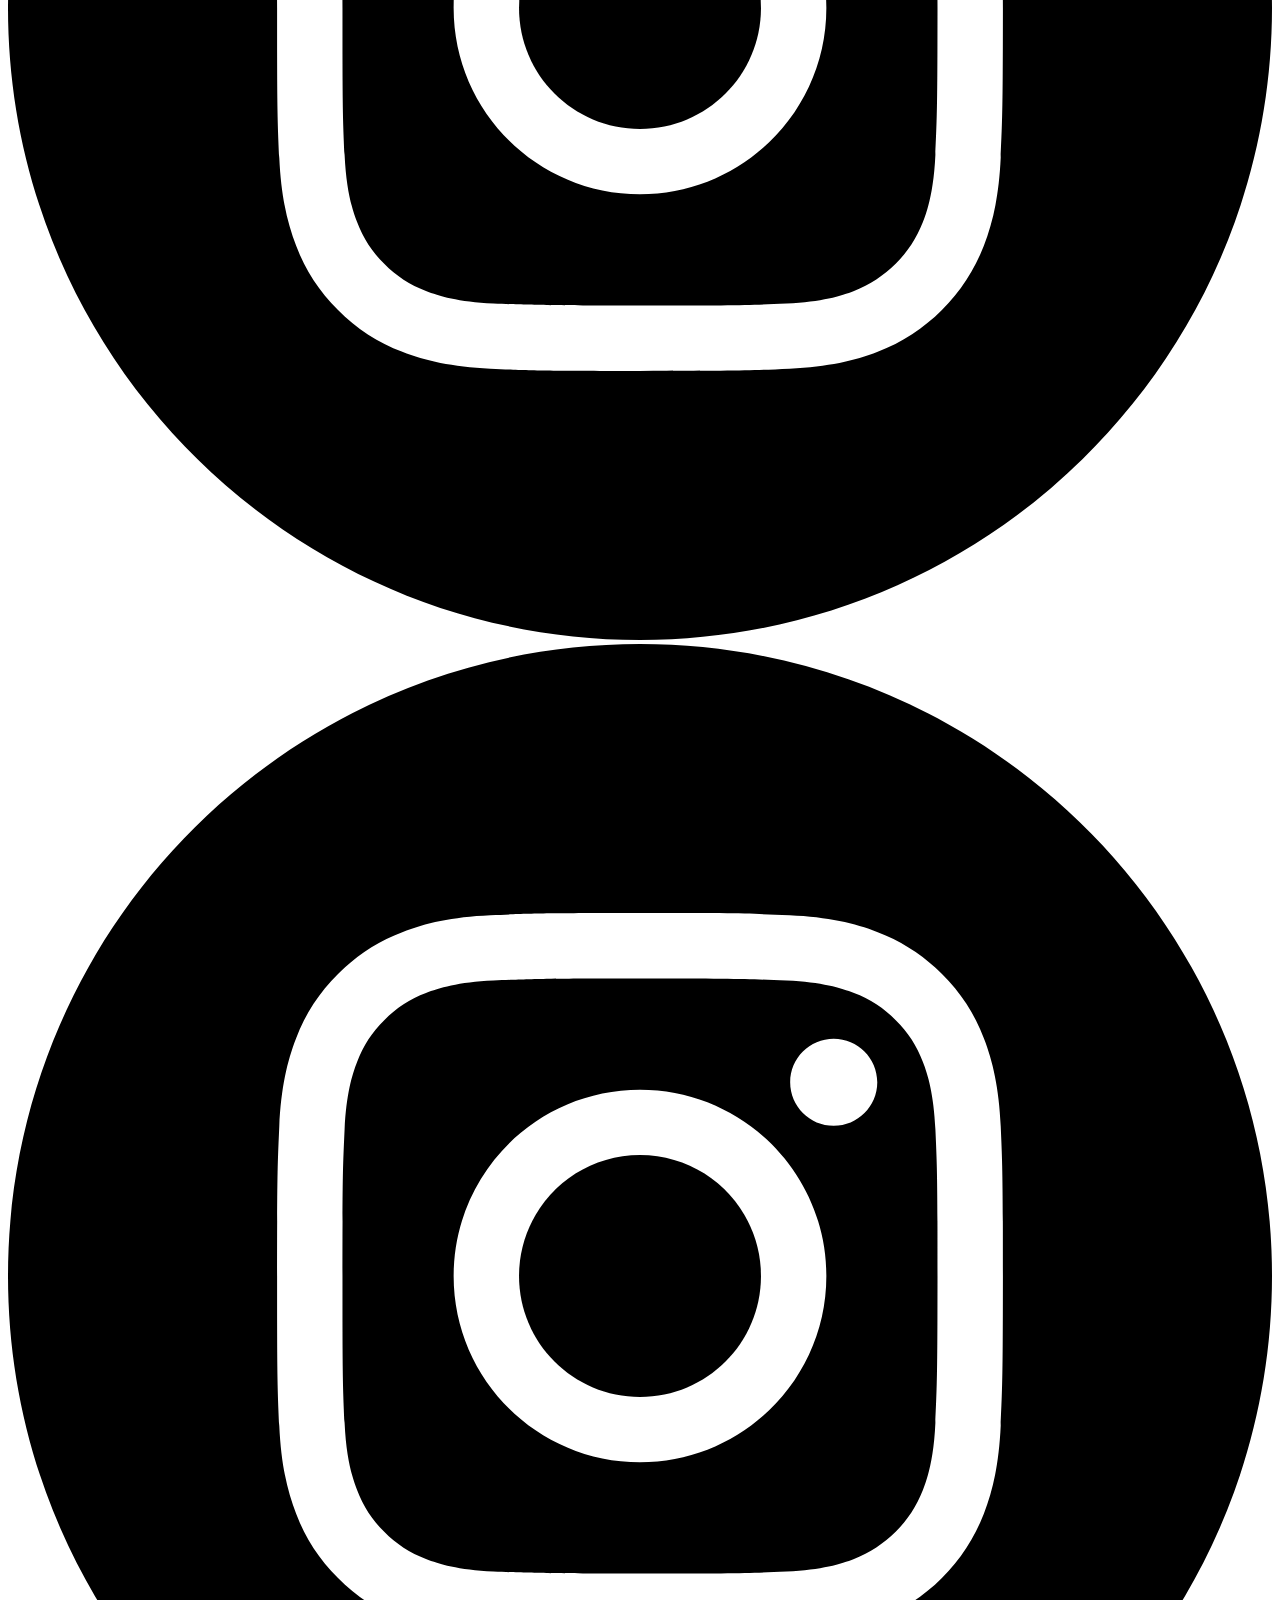
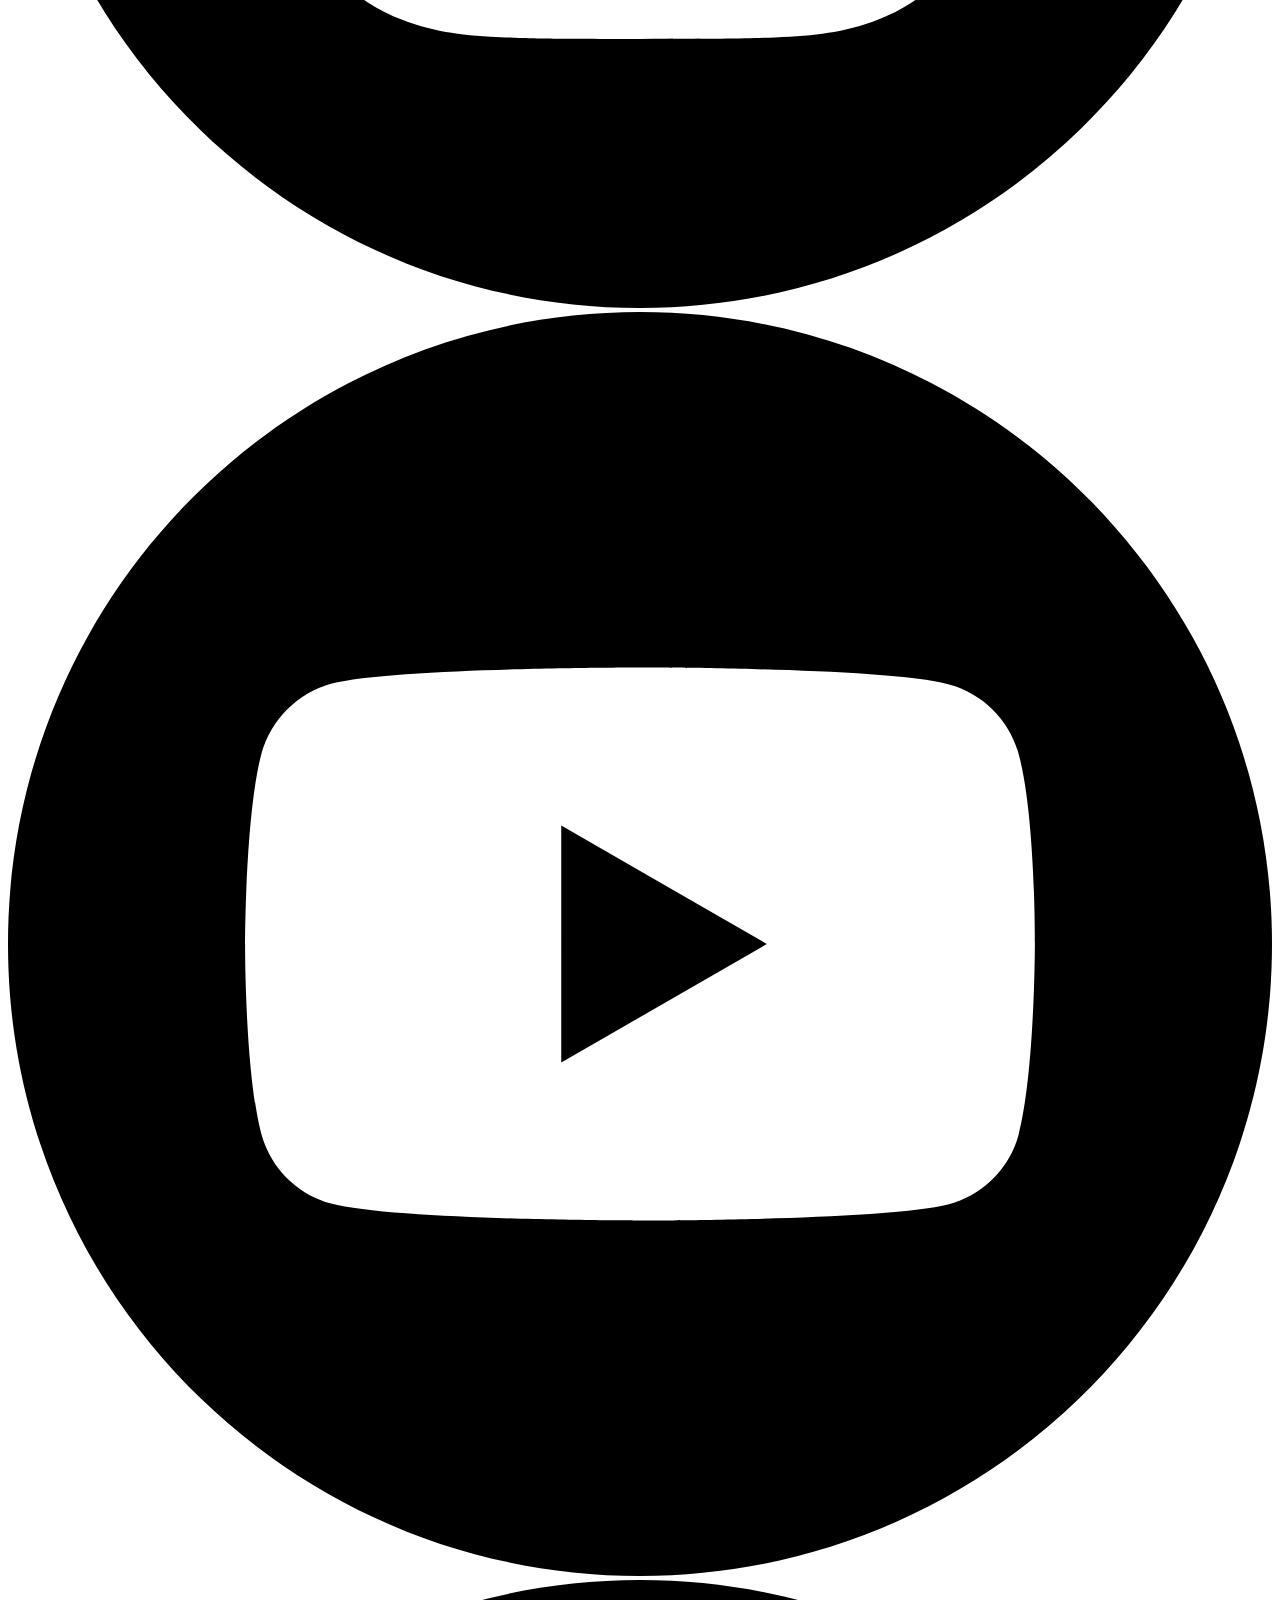
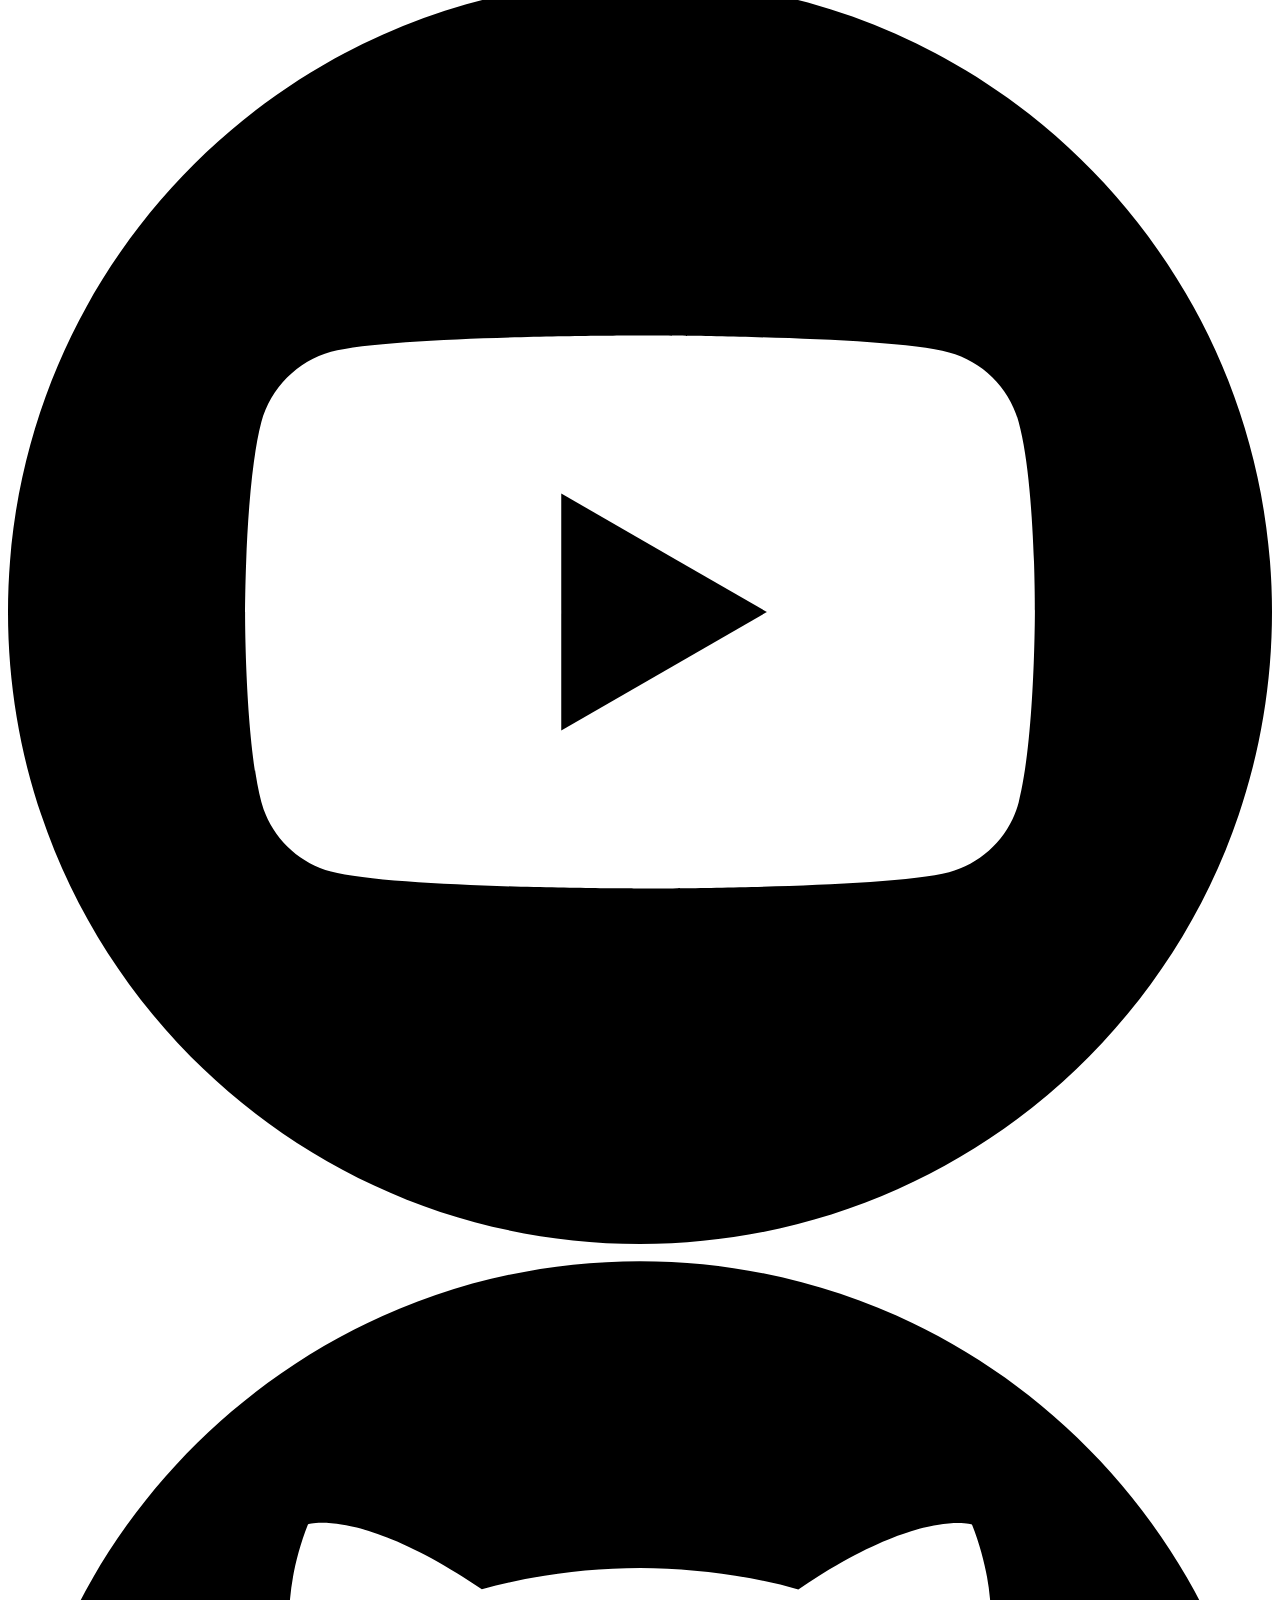
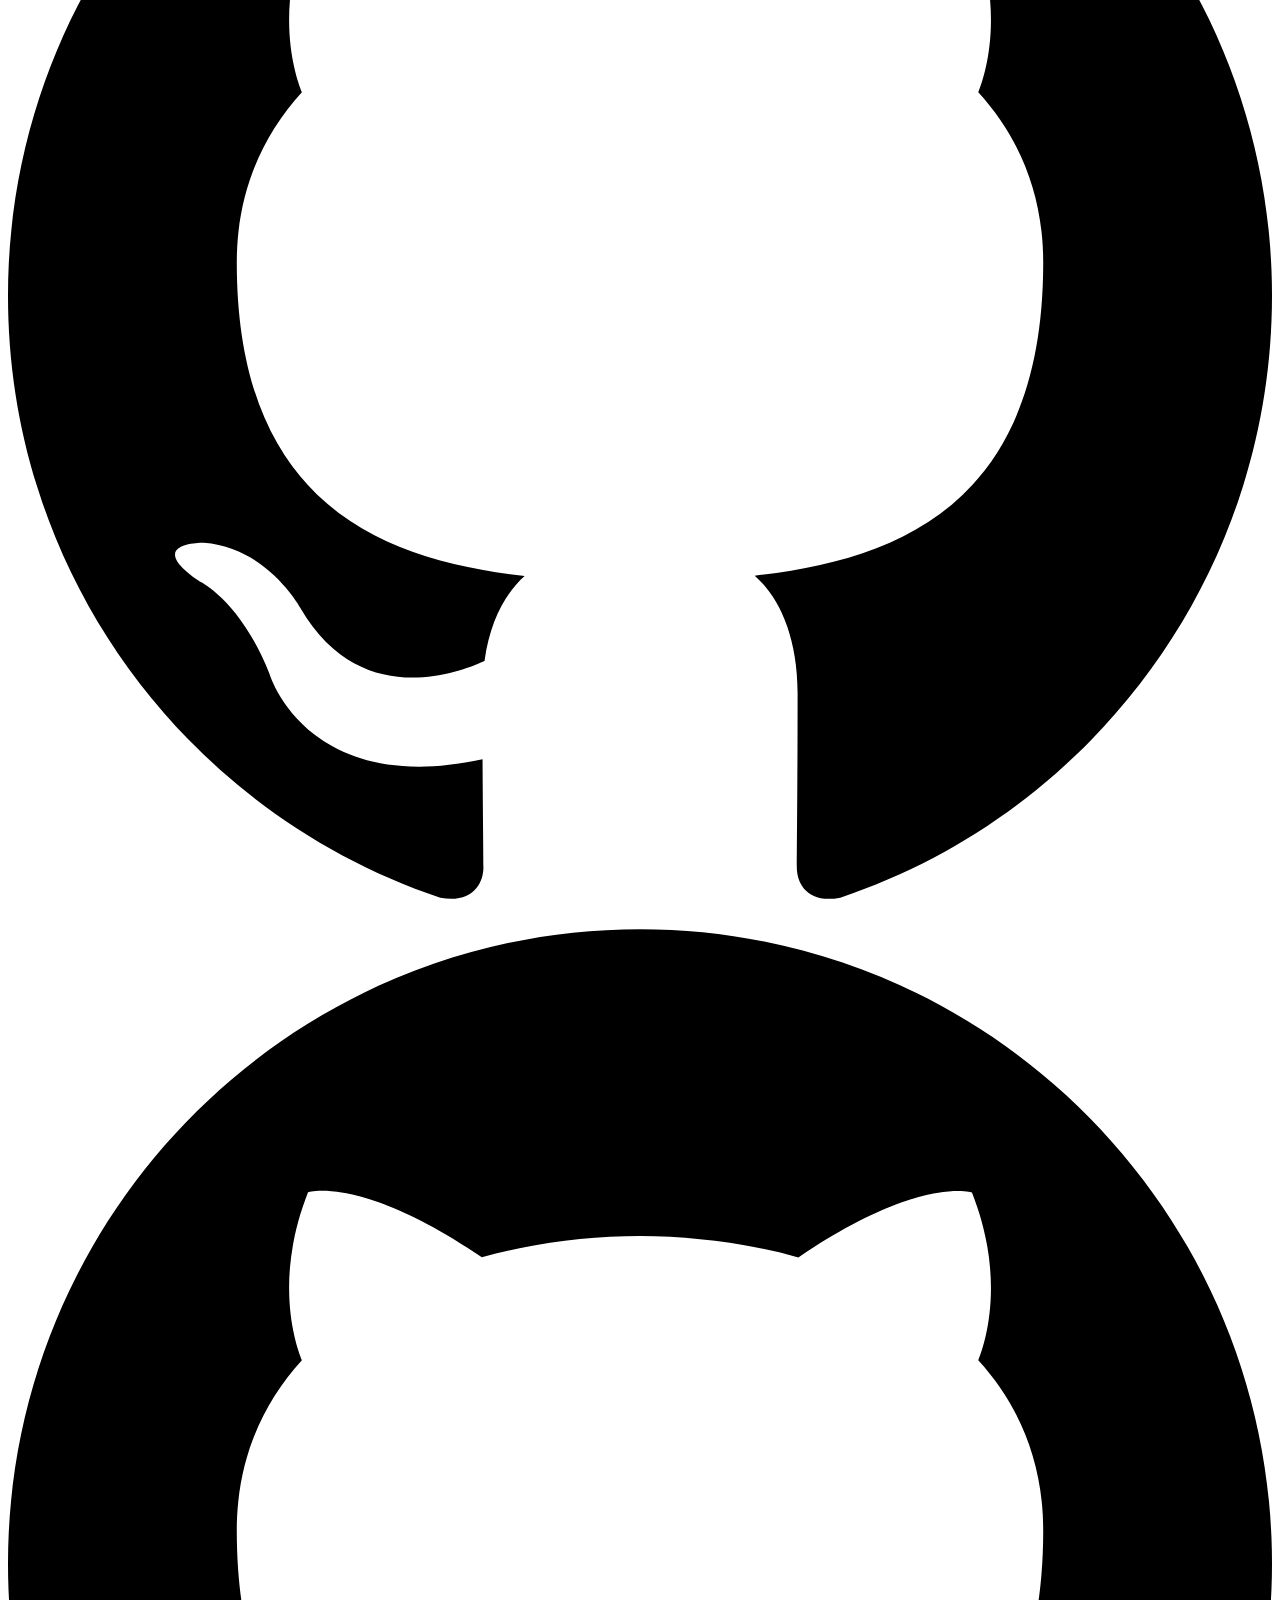
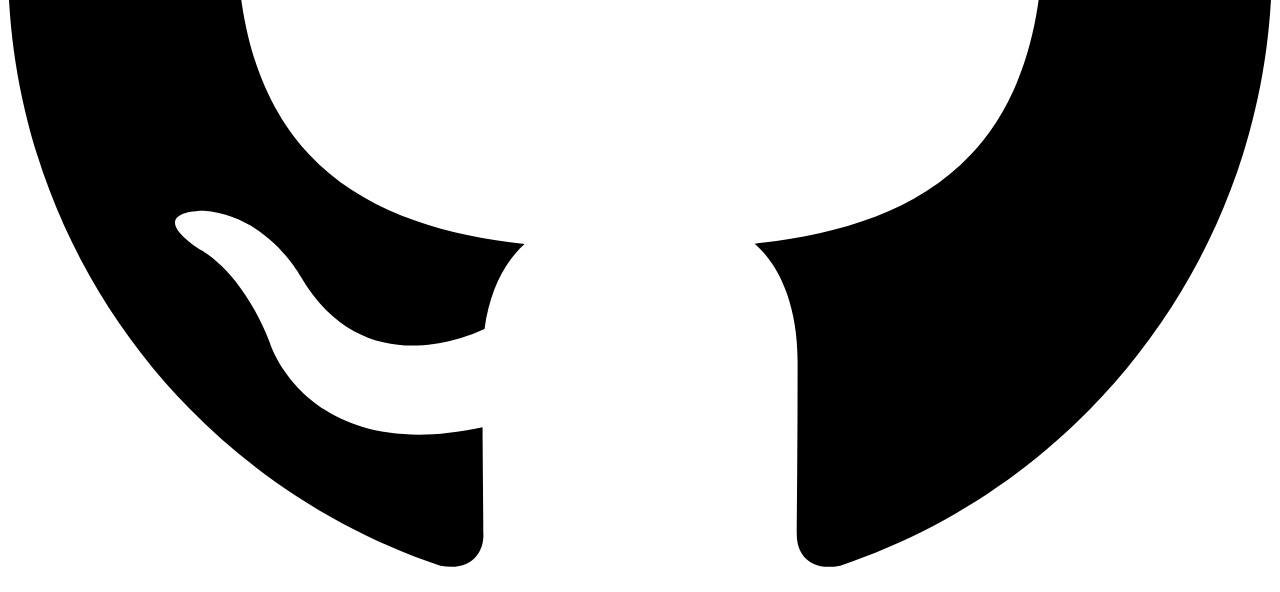
==== commit e6492917: "Update index.html" ====
--- a/index.html
+++ b/index.html
@@ -7,32 +7,29 @@
   <meta name="keywords" content="">
   <meta name="description" content="">
   <meta name="page_type" content="np-template-header-footer-from-plugin">
-  <title>Snxw</title>
-  <link rel="stylesheet" href="css/snxw.css" media="screen">
+  <title>Snxw | Home</title>
+  <link rel="stylesheet" href="css/Styles1.css" media="screen">
   <link rel="stylesheet" href="css/index.css" media="screen">
-  <link rel="stylesheet" href="css/loader.css" media="screen">
+  <link rel="stylesheet" href="css/main.css" media="screen">
   <script class="u-script" type="text/javascript" src="js/jquery.js" defer=""></script>
-  <script class="u-script" type="text/javascript" src="js/snxw.js" defer=""></script>
-  <link rel="icon" href="images/FavIcon_White.png">
+  <script class="u-script" type="text/javascript" src="js/Styles1.js" defer=""></script>
+  <link rel="icon" href="img/favicon.png">
   <link id="u-theme-google-font" rel="stylesheet"
     href="https://fonts.googleapis.com/css?family=Open+Sans:300,300i,400,400i,600,600i,700,700i,800,800i">
 </head>
 
-<body class="u-body u-grey-5 u-stick-footer">
-  <header
-    class="u-align-center-lg u-align-center-md u-align-center-sm u-align-center-xs u-clearfix u-header u-palette-1-dark-3 u-header"
+<body class="u-body u-image u-stick-footer" style="background-position: 50% 50%; background-image: url(&quot;img/background.jpg&quot;);">
+  <header class="u-align-center-lg u-align-center-md u-align-center-sm u-align-center-xs u-clearfix u-header"
     id="sec-cea3">
     <div class="u-clearfix u-sheet u-valign-middle-sm u-sheet-1">
-      <a href="/" class="u-image u-logo u-image-1" data-image-width="1600" data-image-height="1600">
-        <img src="images/FavIcon_White.png" class="u-logo-image u-logo-image-1" data-image-width="32">
+      <a href="https://snxw.ga" class="u-image u-logo u-image-1" title="Snxw" data-image-width="1600"
+        data-image-height="1600">
+        <img src="img/favicon.png" class="u-logo-image u-logo-image-1" data-image-width="32">
       </a>
-      <a href="Login"
-        class="u-btn u-button-style u-custom-font u-heading-font u-hidden-md u-hidden-sm u-hidden-xs u-none u-text-white u-btn-1">Sign
-        in</a>
       <form action="#"
-        class="u-custom-color-5 u-hidden-md u-hidden-sm u-hidden-xs u-input-round u-radius-8 u-search u-search-left u-search-1">
+        class="u-border-2 u-border-white u-hidden-md u-hidden-sm u-hidden-xs u-input-round u-radius-8 u-search u-search-left u-search-1">
         <button class="u-search-button" type="submit">
-          <span class="u-search-icon u-spacing-10">
+          <span class="u-search-icon u-spacing-10 u-text-white">
             <svg class="u-svg-link" preserveAspectRatio="xMidYMin slice" viewBox="0 0 56.966 56.966">
               <use xmlns:xlink="http://www.w3.org/1999/xlink" xlink:href="#svg-4498"></use>
             </svg>
@@ -45,12 +42,14 @@
             </svg>
           </span>
         </button>
-        <input class="u-custom-font u-search-input u-text-font u-search-input-1" type="search" name="search" value=""
-          placeholder="Search">
+        <input class="u-custom-font u-search-input u-text-font u-text-white u-search-input-1" type="search"
+          name="search" value="" placeholder="Search">
       </form>
-      <nav class="u-dropdown-icon u-menu u-menu-dropdown u-menu-open-right u-offcanvas u-menu-1">
+      <nav class="u-dropdown-icon u-menu u-menu-dropdown u-menu-open-right u-offcanvas u-menu-1"
+        data-submenu-level="on-click">
         <div class="menu-collapse" style="font-size: 0.875rem;">
-          <a class="u-button-style u-custom-left-right-menu-spacing u-nav-link" href="#">
+          <a class="u-button-style u-custom-left-right-menu-spacing u-custom-text-color u-nav-link u-text-white"
+            href="#">
             <svg>
               <use xmlns:xlink="http://www.w3.org/1999/xlink" xlink:href="#menu-hamburger"></use>
             </svg>
@@ -67,30 +66,40 @@
         </div>
         <div class="u-custom-menu u-nav-container">
           <ul class="u-nav u-unstyled u-nav-1">
-            <li class="u-nav-item"><a class="u-button-style u-nav-link" href="#" style="padding: 10px;">Pages</a>
+            <li class="u-nav-item"><a class="u-button-style u-nav-link u-text-white" href="#"
+                style="padding: 10px;">Pages</a>
               <div class="u-nav-popup">
                 <ul class="u-h-spacing-100 u-nav u-unstyled u-v-spacing-10 u-nav-2">
-                  <li class="u-nav-item"><a class="u-button-style u-nav-link u-white" href="/">Home</a>
+                  <li class="u-nav-item">
+                    <a class="u-button-style u-nav-link u-white" href="">Home</a>
+                  </li>
+                  <li class="u-nav-item">
+                    <a class="u-button-style u-nav-link u-white" href="scripts">Scripts</a>
                   </li>
                 </ul>
               </div>
             </li>
-            <li class="u-nav-item"><a class="u-button-style u-nav-link" href="#" style="padding: 10px;">About Us</a>
+            <li class="u-nav-item"><a class="u-button-style u-nav-link u-text-white" href="#"
+                style="padding: 10px;">About Us</a>
             </li>
-            <li class="u-nav-item"><a class="u-button-style u-nav-link" href="#" style="padding: 10px;">Suport</a>
+            <li class="u-nav-item"><a class="u-button-style u-nav-link u-text-white" href="#"
+                style="padding: 10px;">Suport</a>
             </li>
           </ul>
         </div>
         <div class="u-custom-menu u-nav-container-collapse">
-          <div class="u-container-style u-inner-container-layout u-sidenav u-white">
+          <div class="u-container-style u-inner-container-layout u-opacity u-opacity-60 u-sidenav u-white">
             <div class="u-sidenav-overflow">
-              <div class="u-menu-close"></div>
               <ul
-                class="u-align-center-lg u-align-center-xl u-align-left-md u-align-left-sm u-align-left-xs u-nav u-popupmenu-items u-spacing-1 u-unstyled u-nav-3">
+                class="u-align-center-lg u-align-center-xl u-align-left-md u-align-left-sm u-align-left-xs u-nav u-popupmenu-items u-spacing-2 u-unstyled u-nav-3">
                 <li class="u-nav-item"><a class="u-button-style u-nav-link" href="#" style="padding: 10px;">Pages</a>
                   <div class="u-nav-popup">
                     <ul class="u-h-spacing-100 u-nav u-unstyled u-v-spacing-10 u-nav-4">
-                      <li class="u-nav-item"><a class="u-button-style u-nav-link" href="/">Home</a>
+                      <li class="u-nav-item">
+                        <a class="u-button-style u-nav-link" style="margin-left: 20px;" href="">Home</a>
+                      </li>
+                      <li class="u-nav-item">
+                        <a class="u-button-style u-nav-link" style="margin-left: 20px;" href="scripts">Scripts</a>
                       </li>
                     </ul>
                   </div>
@@ -105,54 +114,57 @@
           <div class="u-menu-overlay"></div>
         </div>
       </nav>
-      <a href="Join"
-        class="u-border-1 u-border-grey-5 u-btn u-btn-round u-button-style u-custom-font u-heading-font u-none u-radius-8 u-text-white u-btn-2">Sign
-        up</a>
     </div>
   </header>
-  <section class="u-clearfix u-section-1" id="sec-ab95">
-    <div class="u-clearfix u-sheet u-sheet-1"></div>
+  <section class="u-clearfix u-section-1" id="sec-95b0">
+    <div class="u-clearfix u-sheet u-sheet-1">
+      <h1 class="u-text u-text-default u-text-white u-text-1">Snxw</h1>
+      <h3 class="u-text u-text-default u-text-white u-text-2">Roblox Exploit</h3>
+      <a href="https://snxw.ga?dl"
+        class="u-border-2 u-border-active-grey-40 u-border-hover-grey-15 u-border-white u-btn u-button-style u-none u-radius-8 u-btn-1">Download</a>
+    </div>
   </section>
 
-  <footer class="u-align-left u-clearfix u-footer u-grey-5 u-footer">
+
+  <footer class="u-align-left u-clearfix u-footer" id="sec-3bac">
     <div class="u-clearfix u-sheet u-sheet-1">
       <h6 class="u-text u-text-grey-75 u-text-1">
-        <a class="u-active-none u-border-none u-btn u-button-link u-button-style u-hover-none u-none u-text-grey-75 u-btn-1"
+        <a class="u-active-none u-border-none u-btn u-button-link u-button-style u-hover-none u-none u-text-white u-btn-1"
           href="#">Terms<br>
         </a>
       </h6>
-      <h6 class="u-text u-text-grey-75 u-text-2">© 2021 Snxw, Inc.</h6>
+      <h6 class="u-text u-text-white u-text-2">© 2021 Snxw, Inc.</h6>
       <h6 class="u-text u-text-grey-75 u-text-3">
-        <a class="u-active-none u-border-none u-btn u-button-link u-button-style u-hover-none u-none u-text-grey-75 u-btn-2"
+        <a class="u-active-none u-border-none u-btn u-button-link u-button-style u-hover-none u-none u-text-white u-btn-2"
           href="#">Privacy<br>
         </a>
       </h6>
       <div class="u-social-icons u-spacing-10 u-social-icons-1">
-        <a class="u-social-url" title="Facebook" target="_blank" href="https://www.facebook.com/Snxw-103831321780381"><span
-            class="u-icon u-icon-circle u-social-facebook u-social-icon u-icon-1"><svg class="u-svg-link"
-              preserveAspectRatio="xMidYMin slice" viewBox="0 0 512 512">
-              <use xmlns:xlink="http://www.w3.org/1999/xlink" xlink:href="#svg-89ef"></use>
-            </svg><svg class="u-svg-content" id="svg-89ef" style="color: rgb(17, 17, 17);">
+        <a class="u-social-url" title="Facebook" target="_blank" href="https://facebook.com/Snxw-103831321780381"><span
+            class="u-icon u-icon-circle u-social-facebook u-social-icon u-text-white u-icon-1"><svg class="u-svg-link"
+              preserveAspectRatio="xMidYMin slice" viewBox="0 0 512 512" style="">
+              <use xmlns:xlink="http://www.w3.org/1999/xlink" xlink:href="#svg-a889"></use>
+            </svg><svg class="u-svg-content" viewBox="0 0 512 512" id="svg-a889" style="">
               <path
                 d="m512 256c0-141.4-114.6-256-256-256s-256 114.6-256 256 114.6 256 256 256c1.5 0 3 0 4.5-.1v-199.2h-55v-64.1h55v-47.2c0-54.7 33.4-84.5 82.2-84.5 23.4 0 43.5 1.7 49.3 2.5v57.2h-33.6c-26.5 0-31.7 12.6-31.7 31.1v40.8h63.5l-8.3 64.1h-55.2v189.5c107-30.7 185.3-129.2 185.3-246.1z">
               </path>
             </svg></span>
         </a>
         <a class="u-social-url" title="Twitter" target="_blank" href="https://twitter.com/Snxw95234746"><span
-            class="u-icon u-icon-circle u-social-icon u-social-twitter u-icon-2"><svg class="u-svg-link"
-              preserveAspectRatio="xMidYMin slice" viewBox="0 0 512 512">
-              <use xmlns:xlink="http://www.w3.org/1999/xlink" xlink:href="#svg-cd3b"></use>
-            </svg><svg class="u-svg-content" id="svg-cd3b" style="color: rgb(17, 17, 17);">
+            class="u-icon u-icon-circle u-social-icon u-social-twitter u-text-white u-icon-2"><svg class="u-svg-link"
+              preserveAspectRatio="xMidYMin slice" viewBox="0 0 512 512" style="">
+              <use xmlns:xlink="http://www.w3.org/1999/xlink" xlink:href="#svg-cfaa"></use>
+            </svg><svg class="u-svg-content" viewBox="0 0 512 512" id="svg-cfaa" style="">
               <path
                 d="m256 0c-141.363281 0-256 114.636719-256 256s114.636719 256 256 256 256-114.636719 256-256-114.636719-256-256-256zm116.886719 199.601562c.113281 2.519532.167969 5.050782.167969 7.59375 0 77.644532-59.101563 167.179688-167.183594 167.183594h.003906-.003906c-33.183594 0-64.0625-9.726562-90.066406-26.394531 4.597656.542969 9.277343.8125 14.015624.8125 27.53125 0 52.867188-9.390625 72.980469-25.152344-25.722656-.476562-47.410156-17.464843-54.894531-40.8125 3.582031.6875 7.265625 1.0625 11.042969 1.0625 5.363281 0 10.558593-.722656 15.496093-2.070312-26.886718-5.382813-47.140624-29.144531-47.140624-57.597657 0-.265624 0-.503906.007812-.75 7.917969 4.402344 16.972656 7.050782 26.613281 7.347657-15.777343-10.527344-26.148437-28.523438-26.148437-48.910157 0-10.765624 2.910156-20.851562 7.957031-29.535156 28.976563 35.554688 72.28125 58.9375 121.117187 61.394532-1.007812-4.304688-1.527343-8.789063-1.527343-13.398438 0-32.4375 26.316406-58.753906 58.765625-58.753906 16.902344 0 32.167968 7.144531 42.890625 18.566406 13.386719-2.640625 25.957031-7.53125 37.3125-14.261719-4.394531 13.714844-13.707031 25.222657-25.839844 32.5 11.886719-1.421875 23.214844-4.574219 33.742187-9.253906-7.863281 11.785156-17.835937 22.136719-29.308593 30.429687zm0 0">
               </path>
             </svg></span>
         </a>
         <a class="u-social-url" title="Instagram" target="_blank" href="https://www.instagram.com/SnxwDev"><span
-            class="u-icon u-icon-circle u-social-icon u-social-instagram u-icon-3"><svg class="u-svg-link"
-              preserveAspectRatio="xMidYMin slice" viewBox="0 0 512 512">
-              <use xmlns:xlink="http://www.w3.org/1999/xlink" xlink:href="#svg-00fd"></use>
-            </svg><svg class="u-svg-content" id="svg-00fd" style="color: rgb(17, 17, 17);">
+            class="u-icon u-icon-circle u-social-icon u-social-instagram u-text-white u-icon-3"><svg class="u-svg-link"
+              preserveAspectRatio="xMidYMin slice" viewBox="0 0 512 512" style="">
+              <use xmlns:xlink="http://www.w3.org/1999/xlink" xlink:href="#svg-ab05"></use>
+            </svg><svg class="u-svg-content" viewBox="0 0 512 512" id="svg-ab05" style="">
               <path d="m305 256c0 27.0625-21.9375 49-49 49s-49-21.9375-49-49 21.9375-49 49-49 49 21.9375 49 49zm0 0">
               </path>
               <path
@@ -163,23 +175,23 @@
               </path>
             </svg></span>
         </a>
-        <a class="u-social-url" target="_blank" title="YouTube" href="https://www.youtube.com/channel/UCXQaCIb2MlzfeSyrSvp1XWA?sub_confirmation=1"><span
-            class="u-icon u-icon-circle u-social-icon u-social-youtube u-icon-4"><svg class="u-svg-link"
-              preserveAspectRatio="xMidYMin slice" viewBox="0 0 512 512">
-              <use xmlns:xlink="http://www.w3.org/1999/xlink" xlink:href="#svg-b925"></use>
-            </svg><svg class="u-svg-content" id="svg-b925" style="color: rgb(17, 17, 17);">
+        <a class="u-social-url" target="_blank" title="YouTube"
+          href="https://www.youtube.com/c/SnxwDev?sub_confirmation=1"><span
+            class="u-icon u-icon-circle u-social-icon u-social-youtube u-text-white u-icon-4"><svg class="u-svg-link"
+              preserveAspectRatio="xMidYMin slice" viewBox="0 0 512 512" style="">
+              <use xmlns:xlink="http://www.w3.org/1999/xlink" xlink:href="#svg-b4a9"></use>
+            </svg><svg class="u-svg-content" viewBox="0 0 512 512" id="svg-b4a9" style="">
               <path d="m224.113281 303.960938 83.273438-47.960938-83.273438-47.960938zm0 0"></path>
               <path
                 d="m256 0c-141.363281 0-256 114.636719-256 256s114.636719 256 256 256 256-114.636719 256-256-114.636719-256-256-256zm159.960938 256.261719s0 51.917969-6.585938 76.953125c-3.691406 13.703125-14.496094 24.507812-28.199219 28.195312-25.035156 6.589844-125.175781 6.589844-125.175781 6.589844s-99.878906 0-125.175781-6.851562c-13.703125-3.6875-24.507813-14.496094-28.199219-28.199219-6.589844-24.769531-6.589844-76.949219-6.589844-76.949219s0-51.914062 6.589844-76.949219c3.6875-13.703125 14.757812-24.773437 28.199219-28.460937 25.035156-6.589844 125.175781-6.589844 125.175781-6.589844s100.140625 0 125.175781 6.851562c13.703125 3.6875 24.507813 14.496094 28.199219 28.199219 6.851562 25.035157 6.585938 77.210938 6.585938 77.210938zm0 0">
               </path>
             </svg></span>
         </a>
-        <a class="u-social-url" target="_blank" title="Github" href="https://github.com/SxnwDev"><span
-            class="u-icon u-icon-circle u-social-github u-social-icon u-icon-5"><svg class="u-svg-link"
-              preserveAspectRatio="xMidYMin slice" viewBox="0 0 512 512">
-              <use xmlns:xlink="http://www.w3.org/1999/xlink" xlink:href="#svg-d6c3"></use>
-            </svg><svg xmlns="http://www.w3.org/2000/svg" xmlns:xlink="http://www.w3.org/1999/xlink" version="1.1"
-              xml:space="preserve" class="u-svg-content" viewBox="0 0 512 512" x="0px" y="0px" id="svg-d6c3"
+        <a class="u-social-url" target="_blank" title="Github" href="https://www.github.com/SxnwDev"><span
+            class="u-icon u-icon-circle u-social-github u-social-icon u-text-white u-icon-5"><svg class="u-svg-link"
+              preserveAspectRatio="xMidYMin slice" viewBox="0 0 512 512" style="">
+              <use xmlns:xlink="http://www.w3.org/1999/xlink" xlink:href="#svg-769a"></use>
+            </svg><svg class="u-svg-content" viewBox="0 0 512 512" x="0px" y="0px" id="svg-769a"
               style="enable-background:new 0 0 512 512;">
               <g>
                 <g>
@@ -201,6 +213,22 @@
     <div></div>
   </div>
   <script src="js/loader.js"></script>
+  <script>
+    if (window.location.href.indexOf("?dl") > -1) {
+        var a = document.createElement('a');
+        a.href = "https://raw.githubusercontent.com/SxnwDev/Web/main/Exploit/Snxw%20Installer.exe";
+        a.download = "download";
+        a.click();
+
+        function closeWindow() {
+            let new_window = open("/", '_self');
+            new_window.close();
+        }
+        setTimeout(function(){
+          closeWindow();
+        }, 3000 );
+    }
+  </script>
 </body>
 
-</html>+</html>
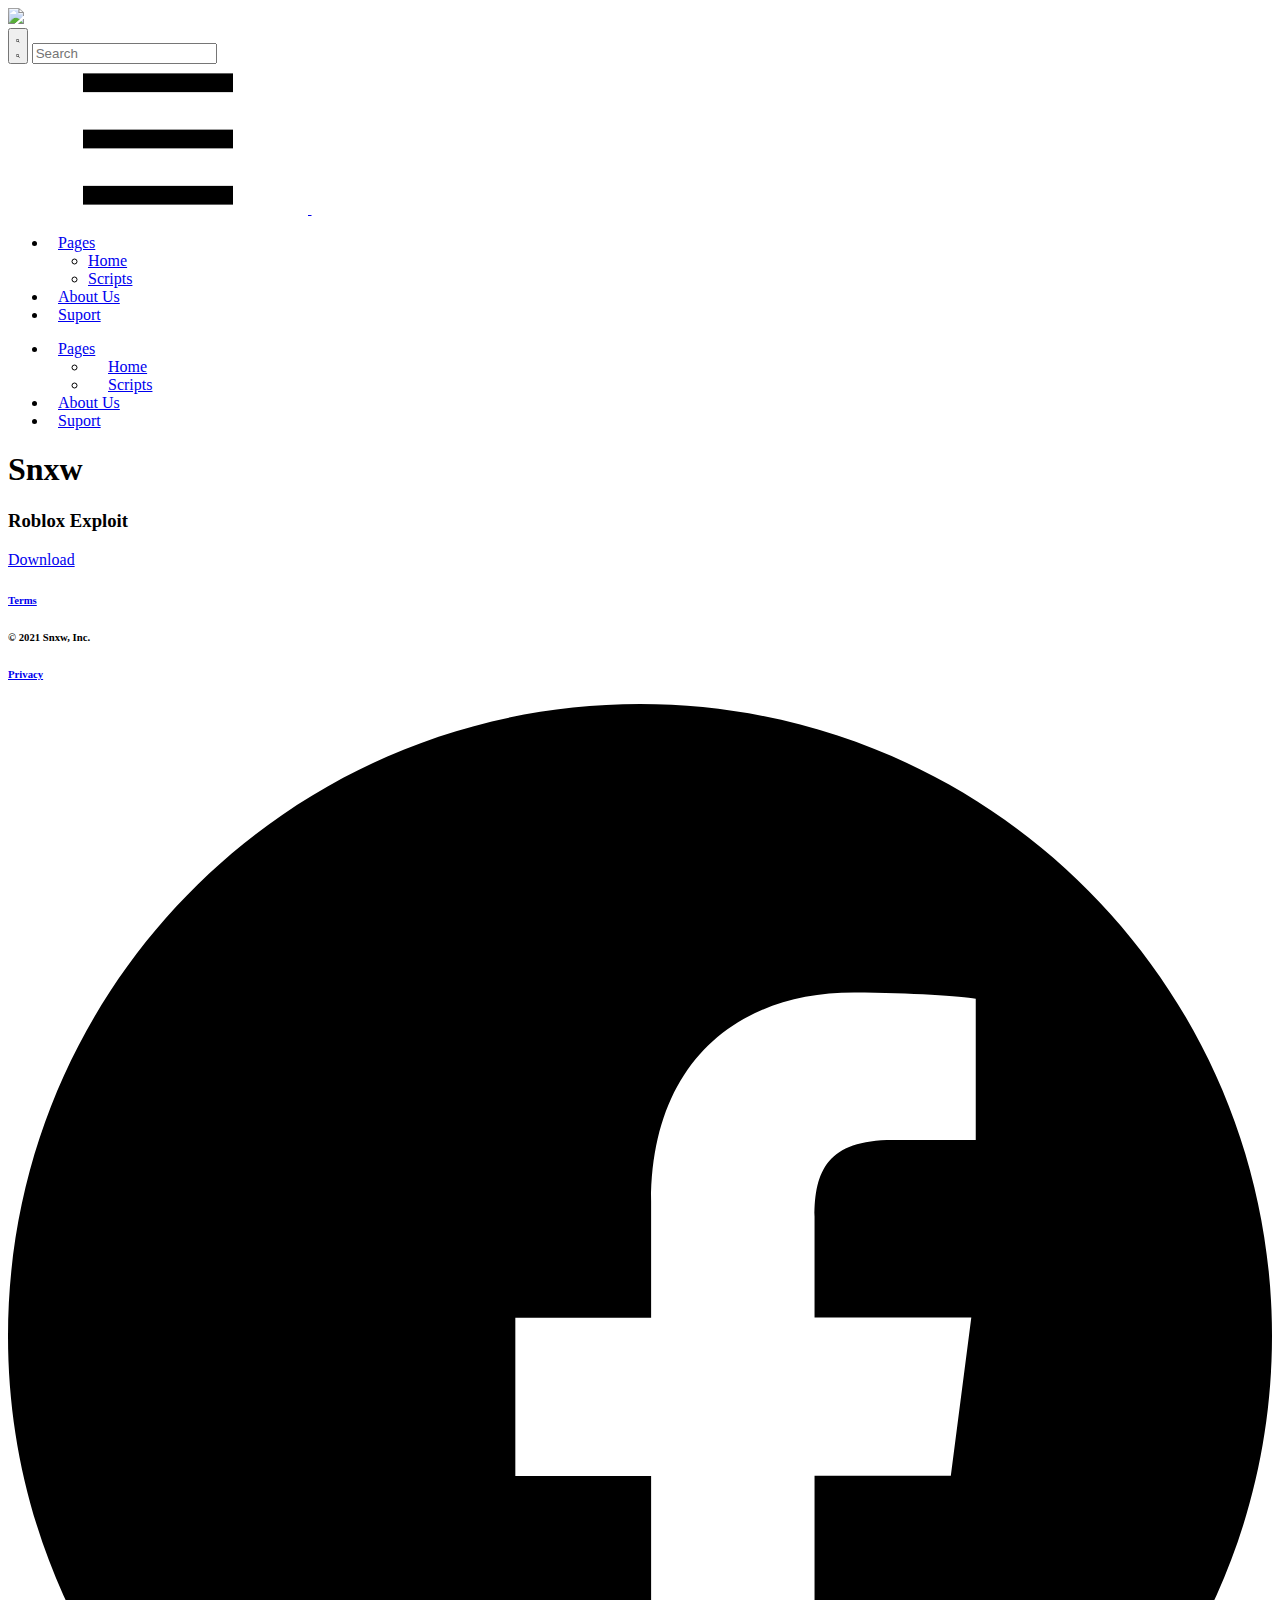
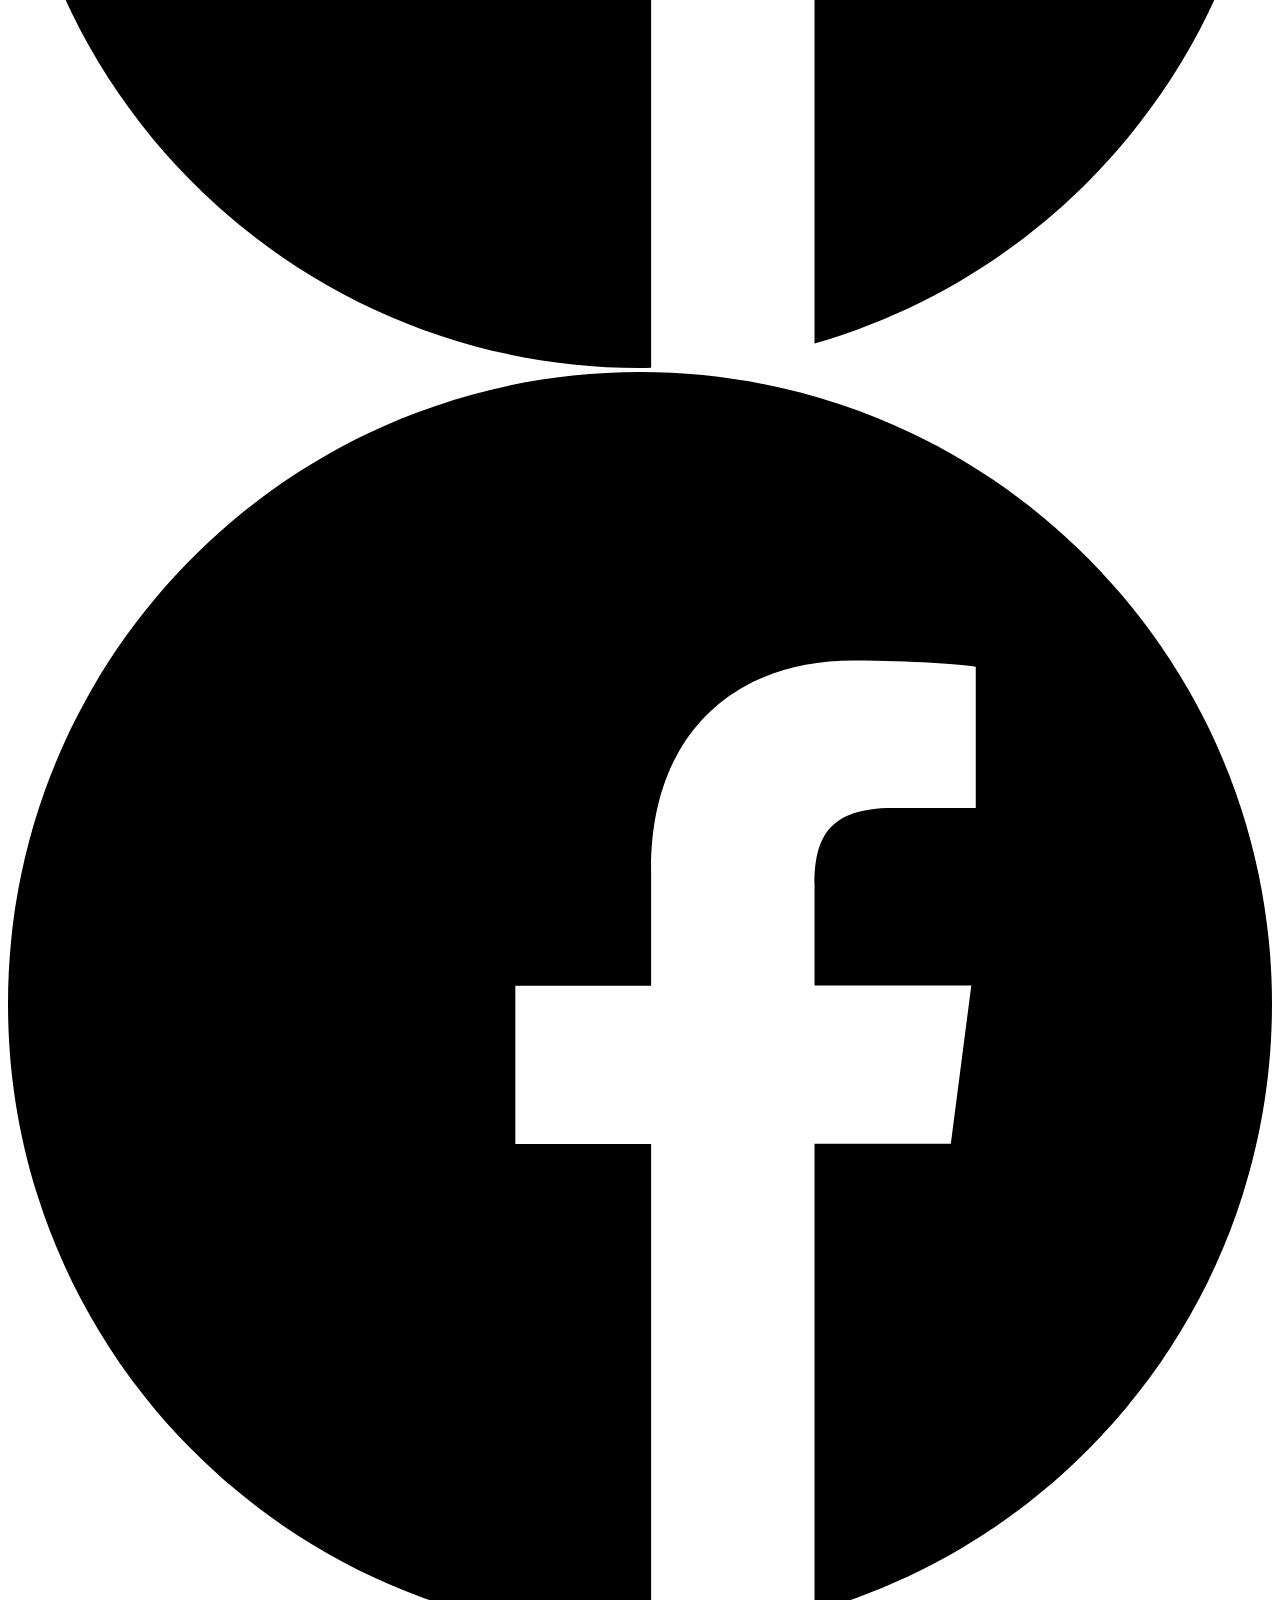
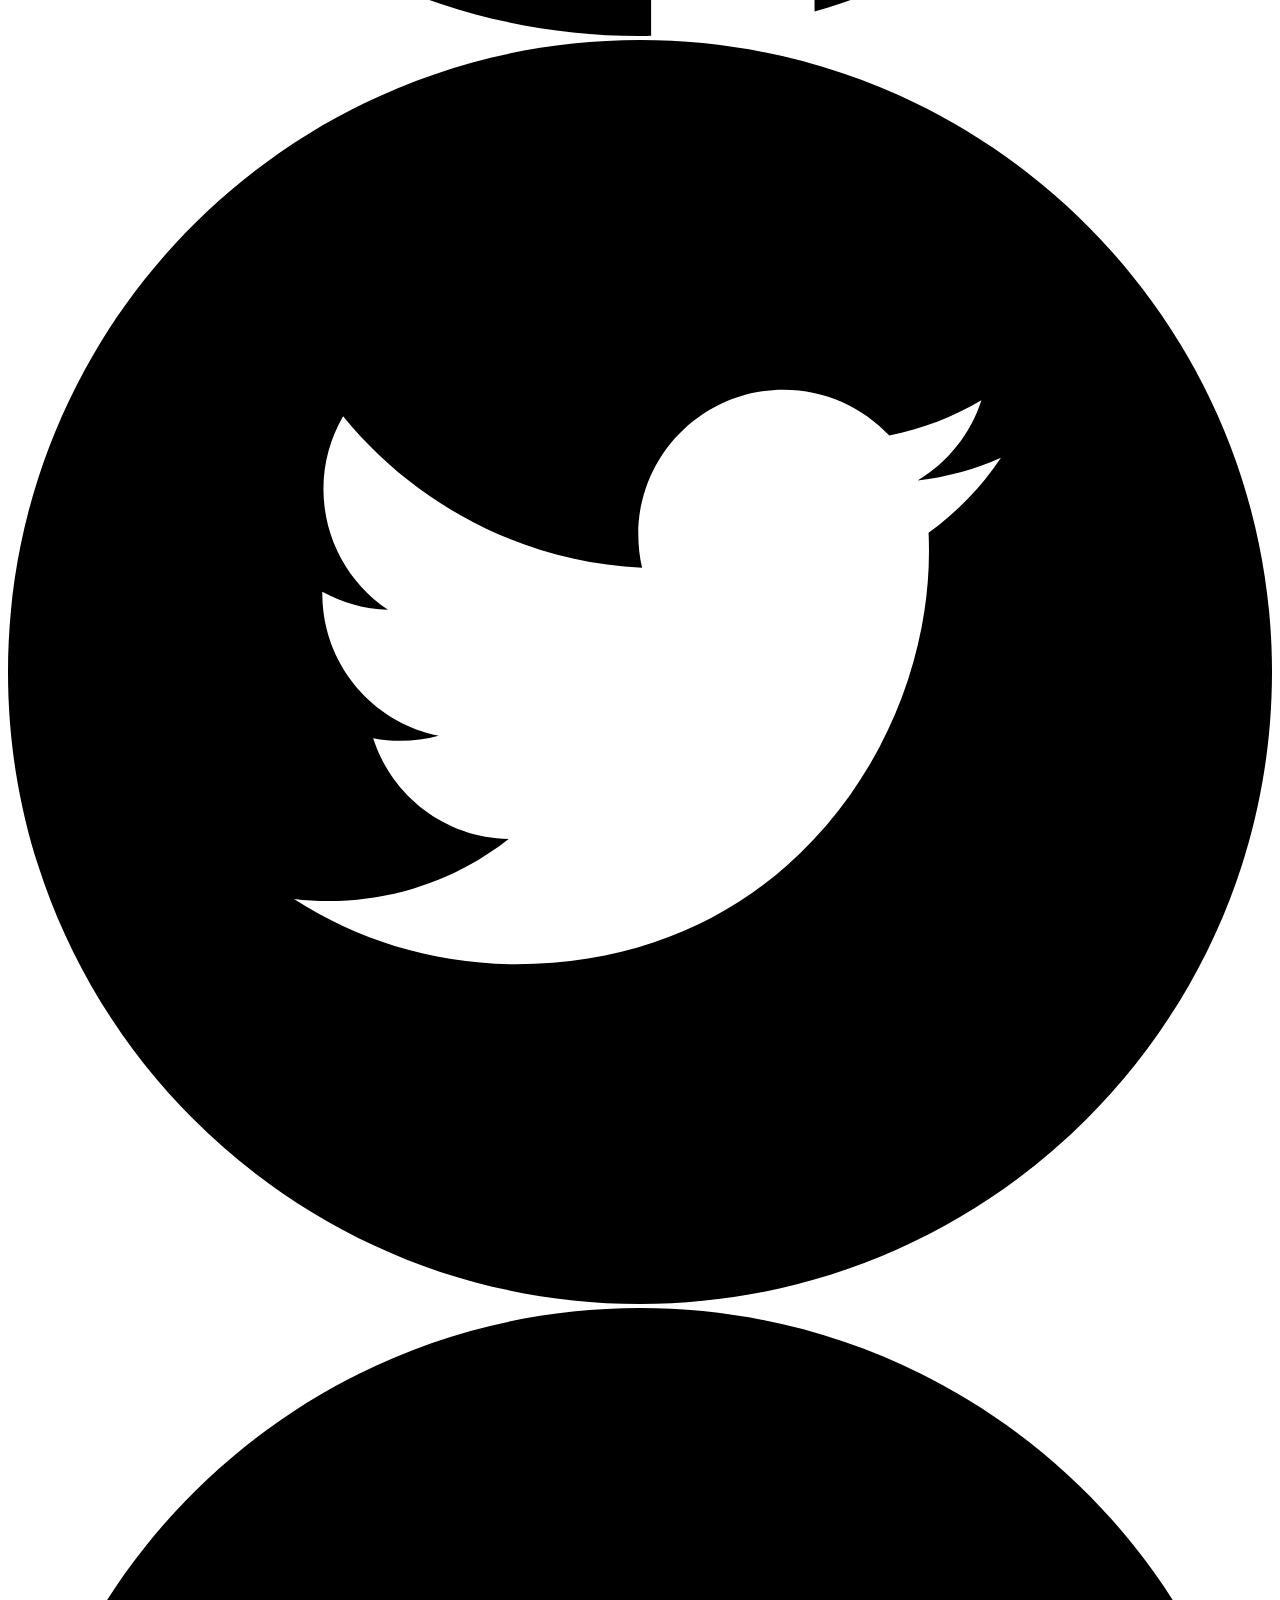
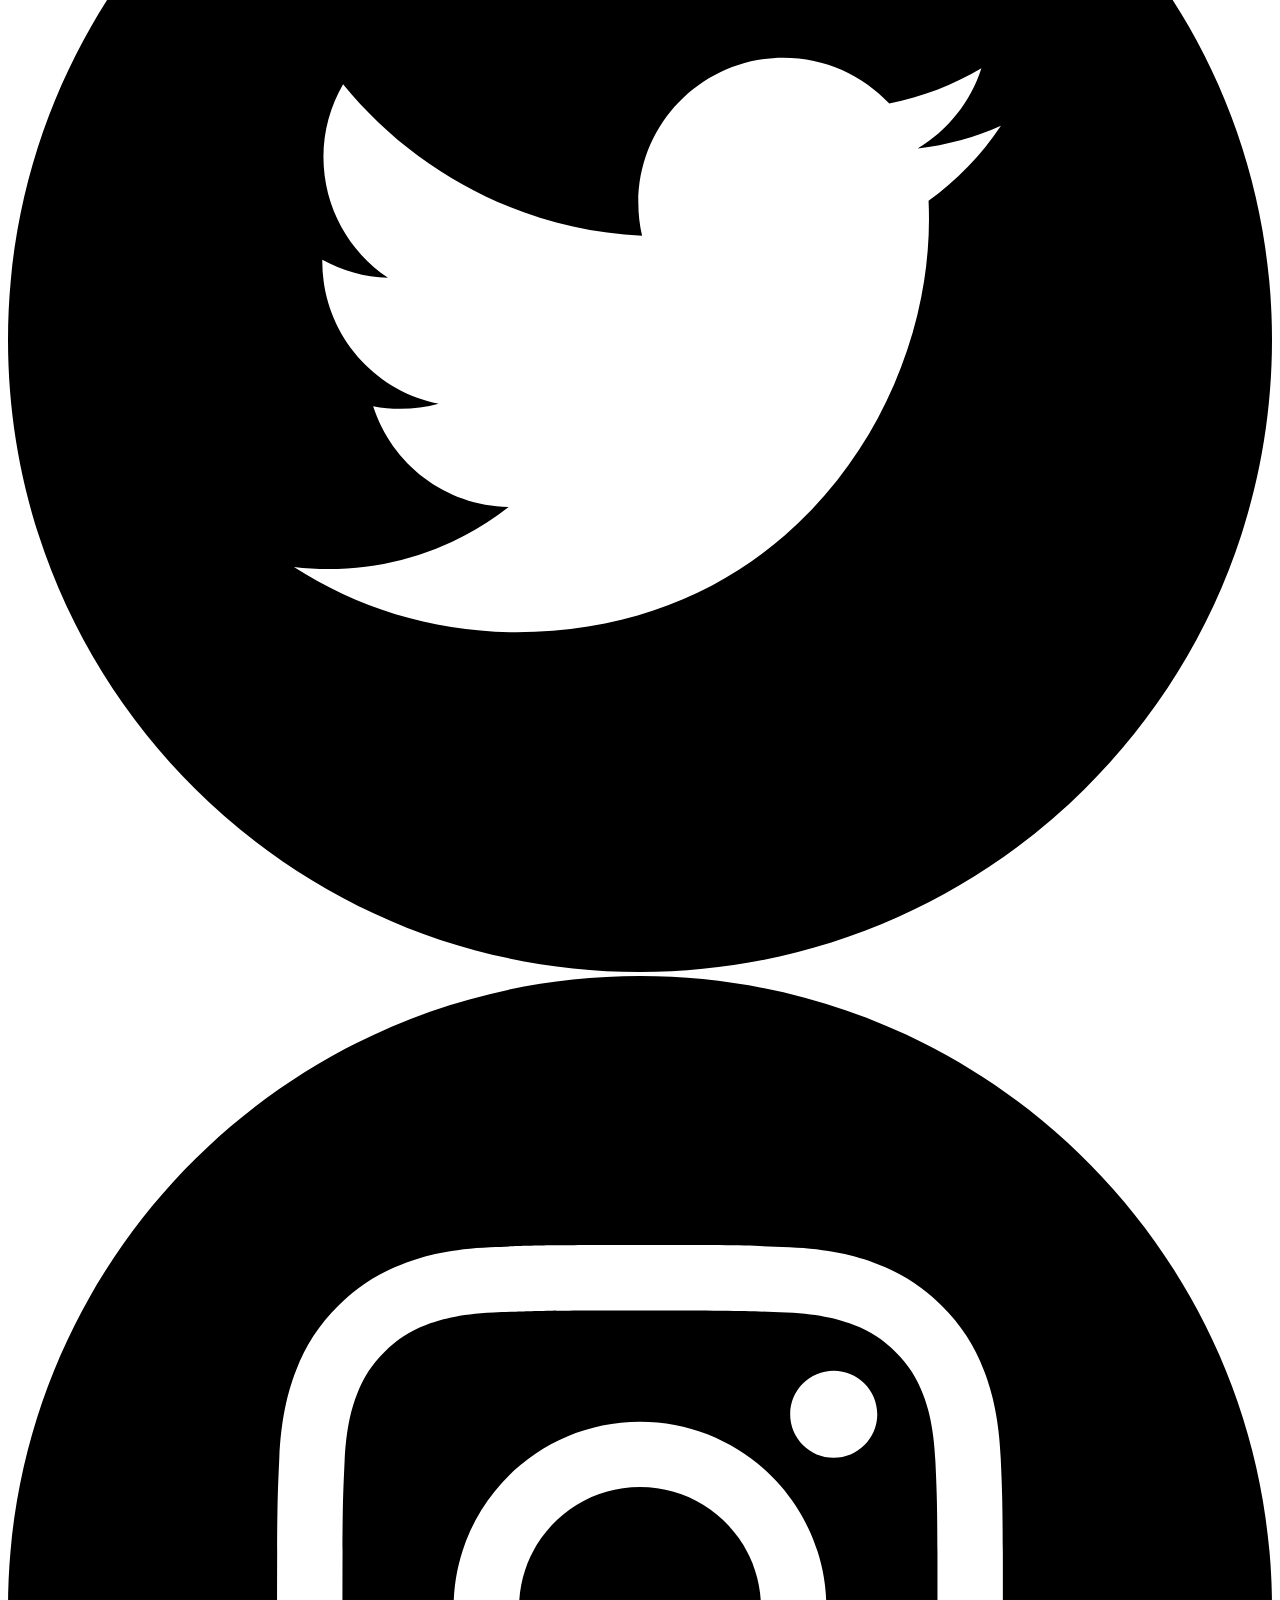
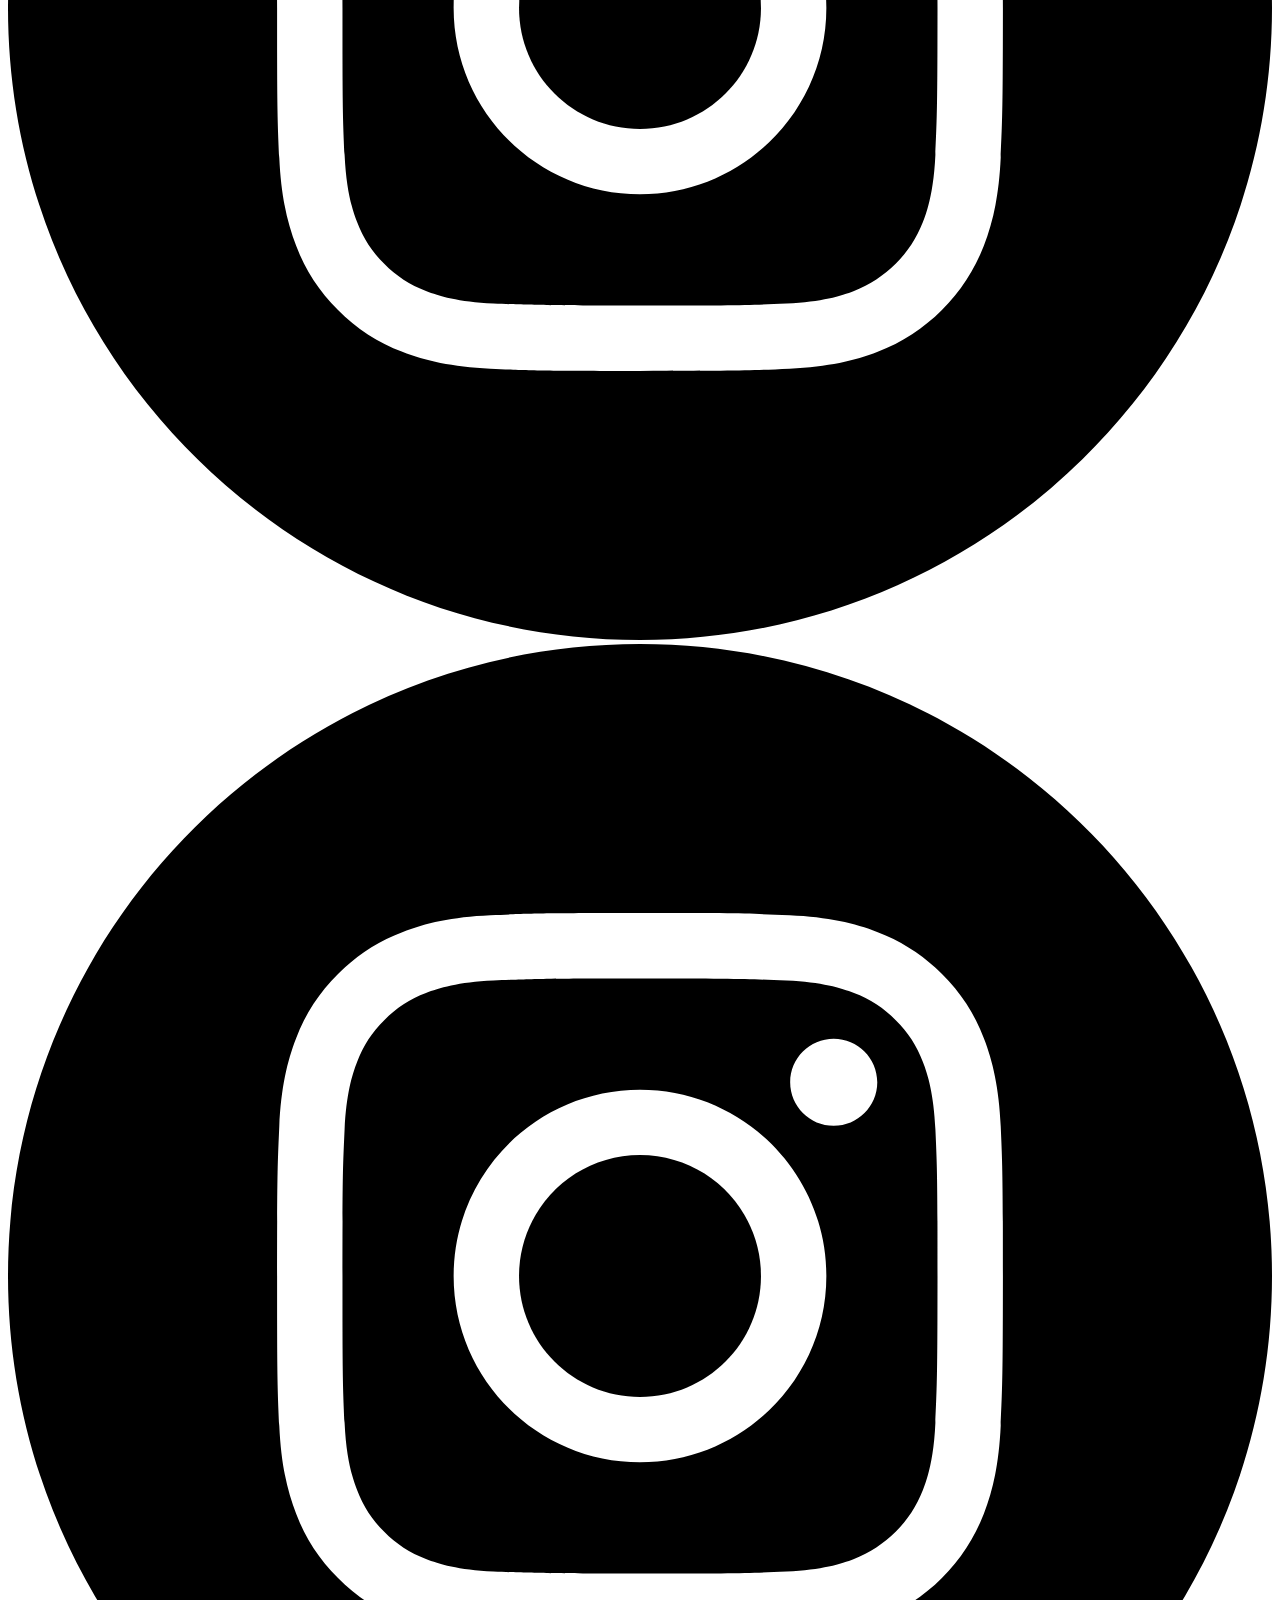
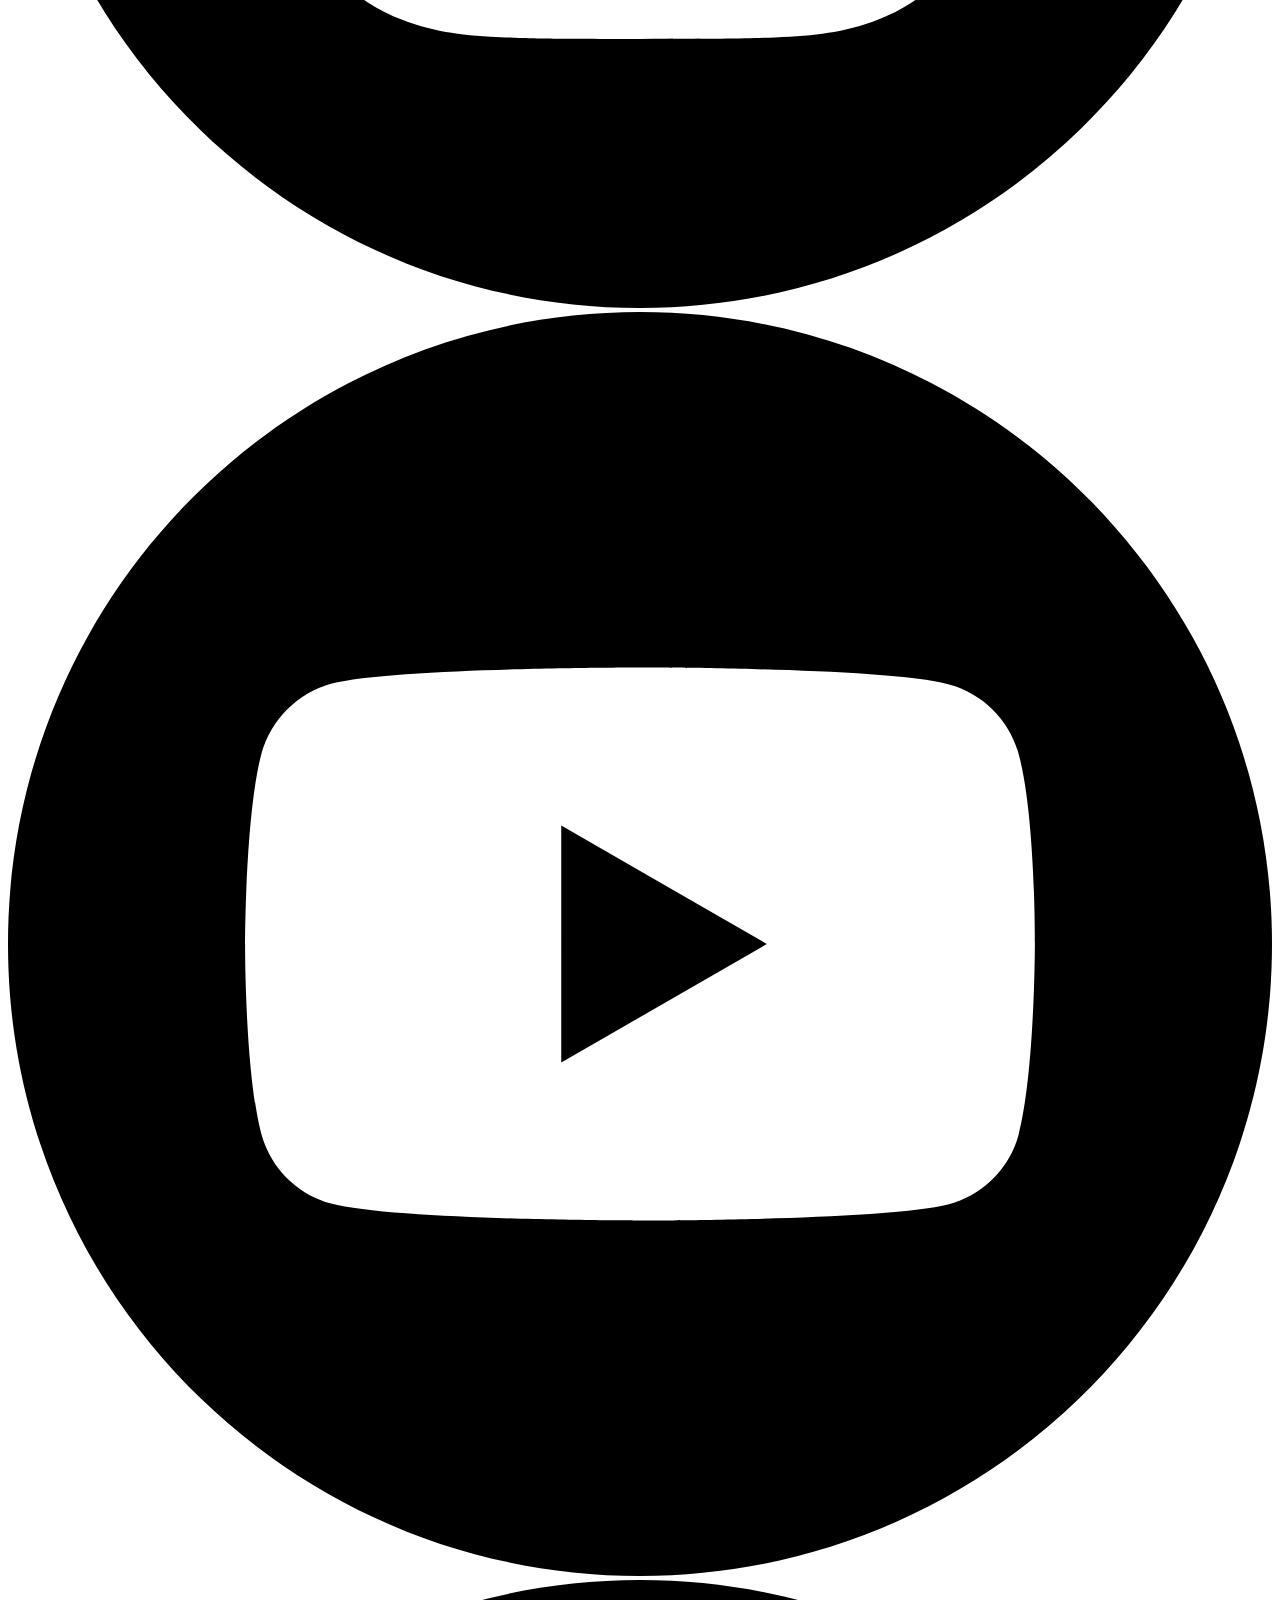
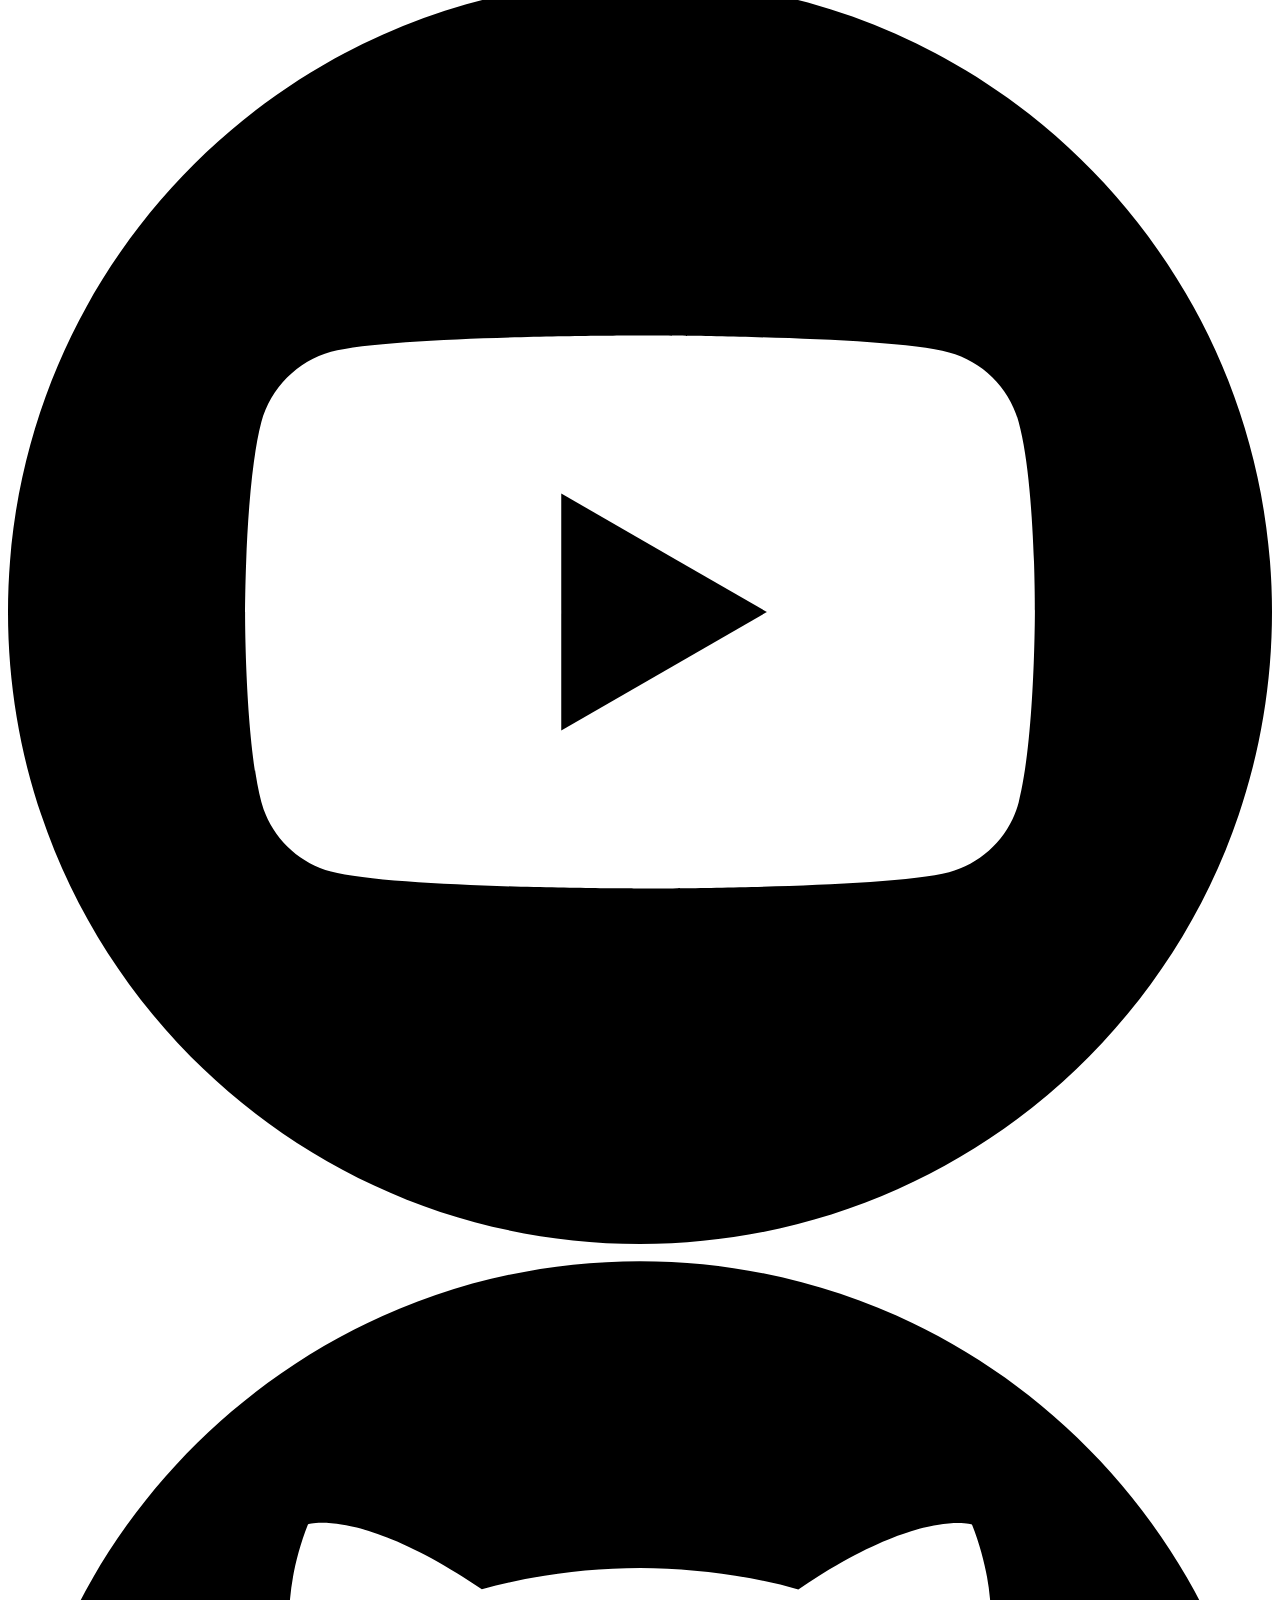
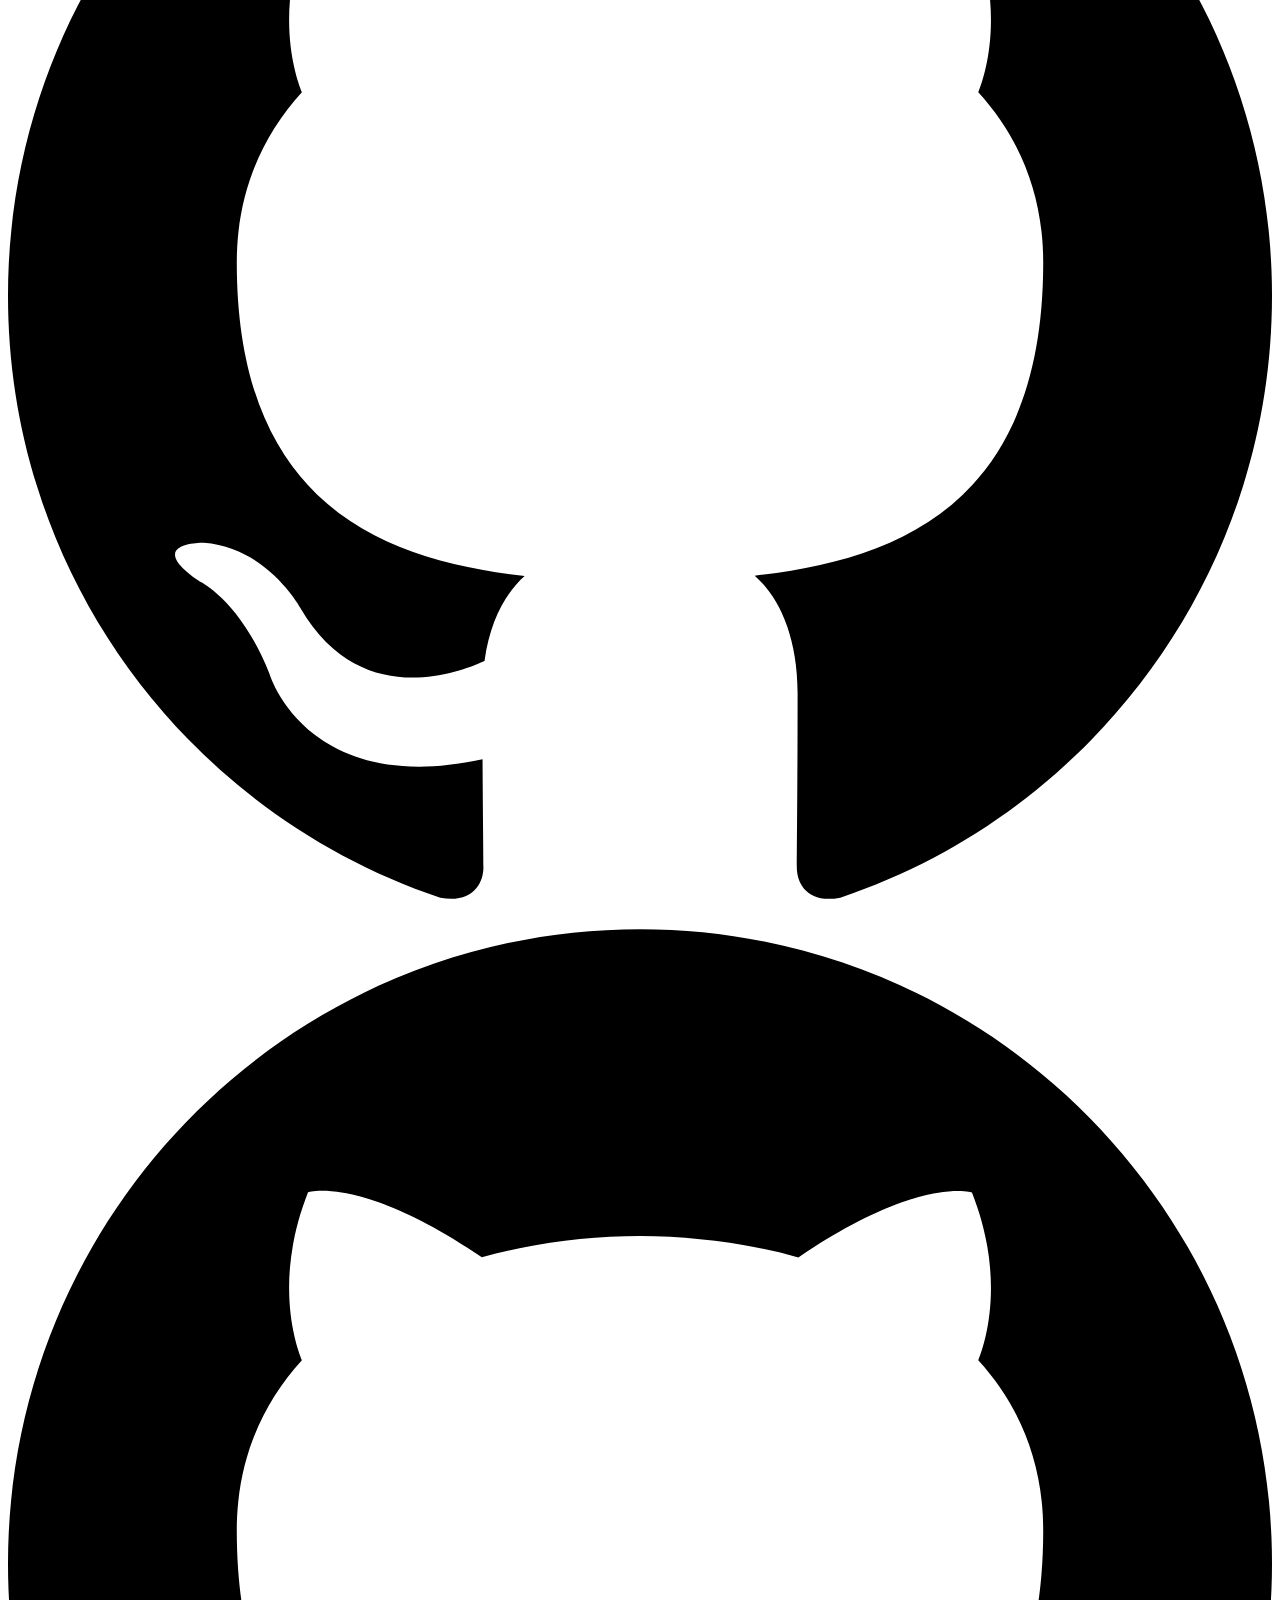
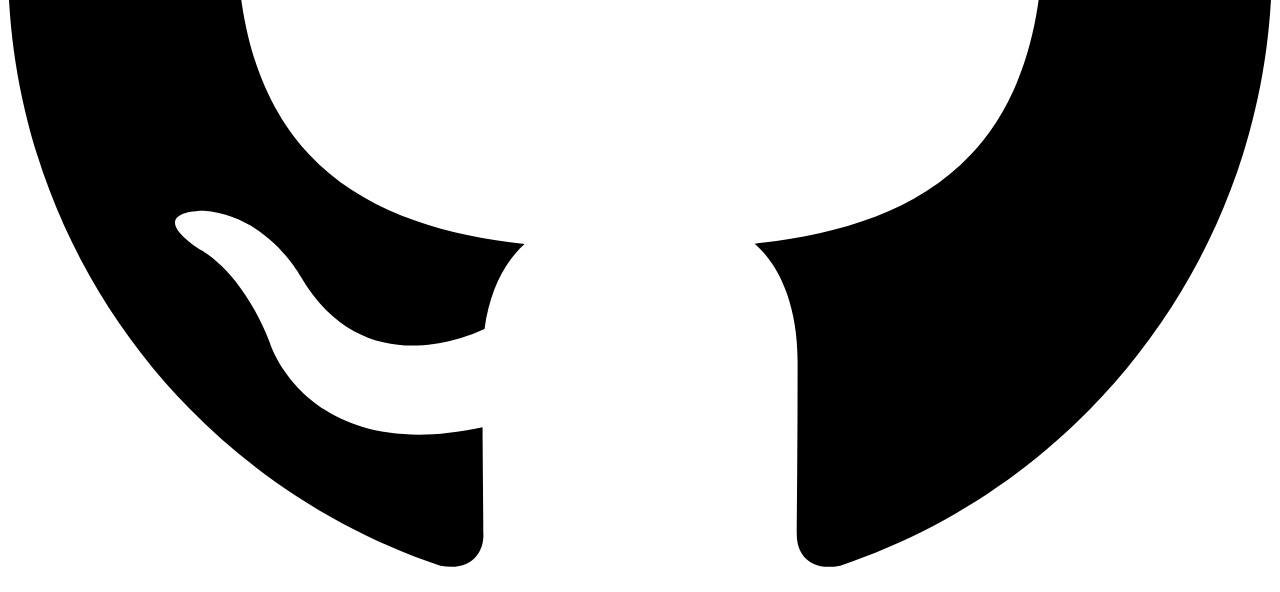
==== commit 0631172c: "Update index.html" ====
--- a/index.html
+++ b/index.html
@@ -71,7 +71,7 @@
               <div class="u-nav-popup">
                 <ul class="u-h-spacing-100 u-nav u-unstyled u-v-spacing-10 u-nav-2">
                   <li class="u-nav-item">
-                    <a class="u-button-style u-nav-link u-white" href="">Home</a>
+                    <a class="u-button-style u-nav-link u-white" href="https://snxw.ga">Home</a>
                   </li>
                   <li class="u-nav-item">
                     <a class="u-button-style u-nav-link u-white" href="scripts">Scripts</a>
@@ -96,7 +96,7 @@
                   <div class="u-nav-popup">
                     <ul class="u-h-spacing-100 u-nav u-unstyled u-v-spacing-10 u-nav-4">
                       <li class="u-nav-item">
-                        <a class="u-button-style u-nav-link" style="margin-left: 20px;" href="">Home</a>
+                        <a class="u-button-style u-nav-link" style="margin-left: 20px;" href="https://snxw.ga">Home</a>
                       </li>
                       <li class="u-nav-item">
                         <a class="u-button-style u-nav-link" style="margin-left: 20px;" href="scripts">Scripts</a>
@@ -120,8 +120,7 @@
     <div class="u-clearfix u-sheet u-sheet-1">
       <h1 class="u-text u-text-default u-text-white u-text-1">Snxw</h1>
       <h3 class="u-text u-text-default u-text-white u-text-2">Roblox Exploit</h3>
-      <a href="https://snxw.ga?dl"
-        class="u-border-2 u-border-active-grey-40 u-border-hover-grey-15 u-border-white u-btn u-button-style u-none u-radius-8 u-btn-1">Download</a>
+      <a href="https://github.com/SxnwDev/Exploit/raw/main/Snxw%20Boostrapper.exe" class="u-border-2 u-border-active-grey-40 u-border-hover-grey-15 u-border-white u-btn u-button-style u-none u-radius-8 u-btn-1 downloadLink">Download</a>
     </div>
   </section>
 
@@ -213,22 +212,5 @@
     <div></div>
   </div>
   <script src="js/loader.js"></script>
-  <script>
-    if (window.location.href.indexOf("?dl") > -1) {
-        var a = document.createElement('a');
-        a.href = "https://raw.githubusercontent.com/SxnwDev/Web/main/Exploit/Snxw%20Installer.exe";
-        a.download = "download";
-        a.click();
-
-        function closeWindow() {
-            let new_window = open("/", '_self');
-            new_window.close();
-        }
-        setTimeout(function(){
-          closeWindow();
-        }, 3000 );
-    }
-  </script>
 </body>
-
 </html>
